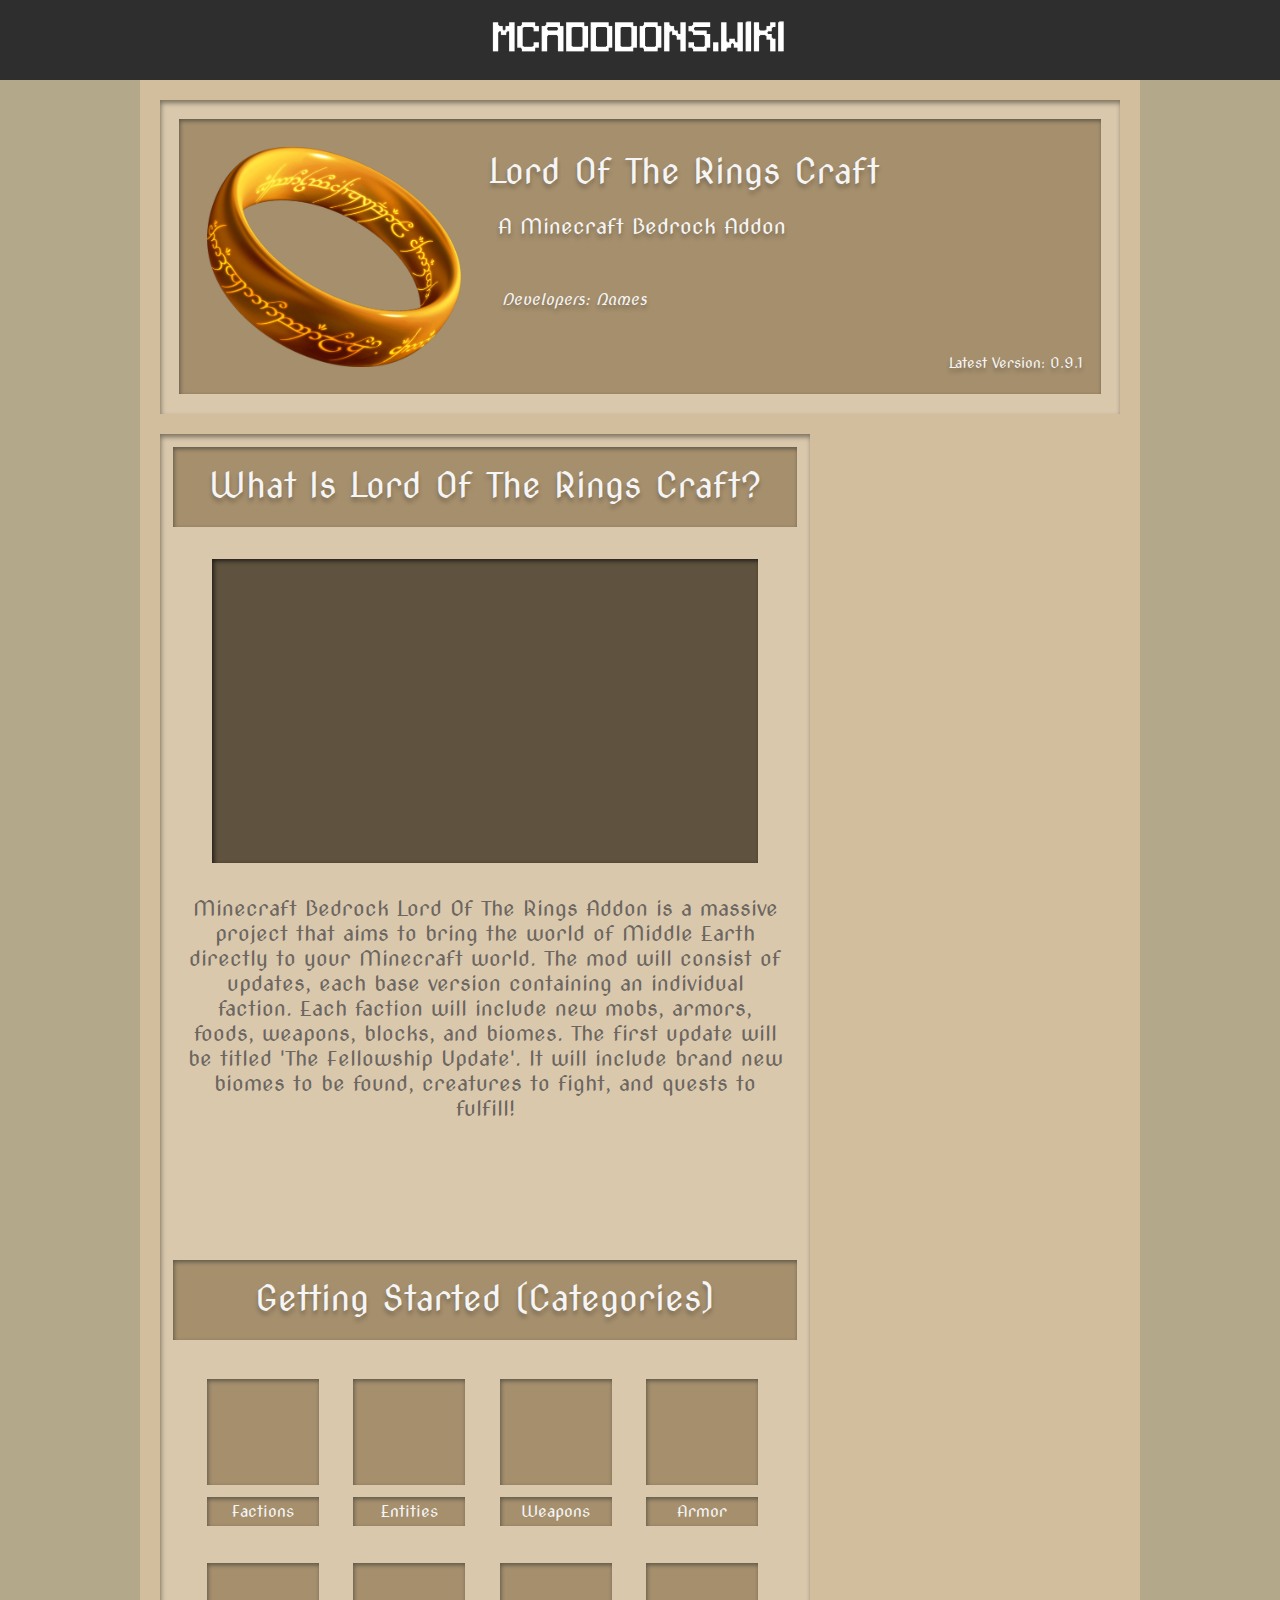
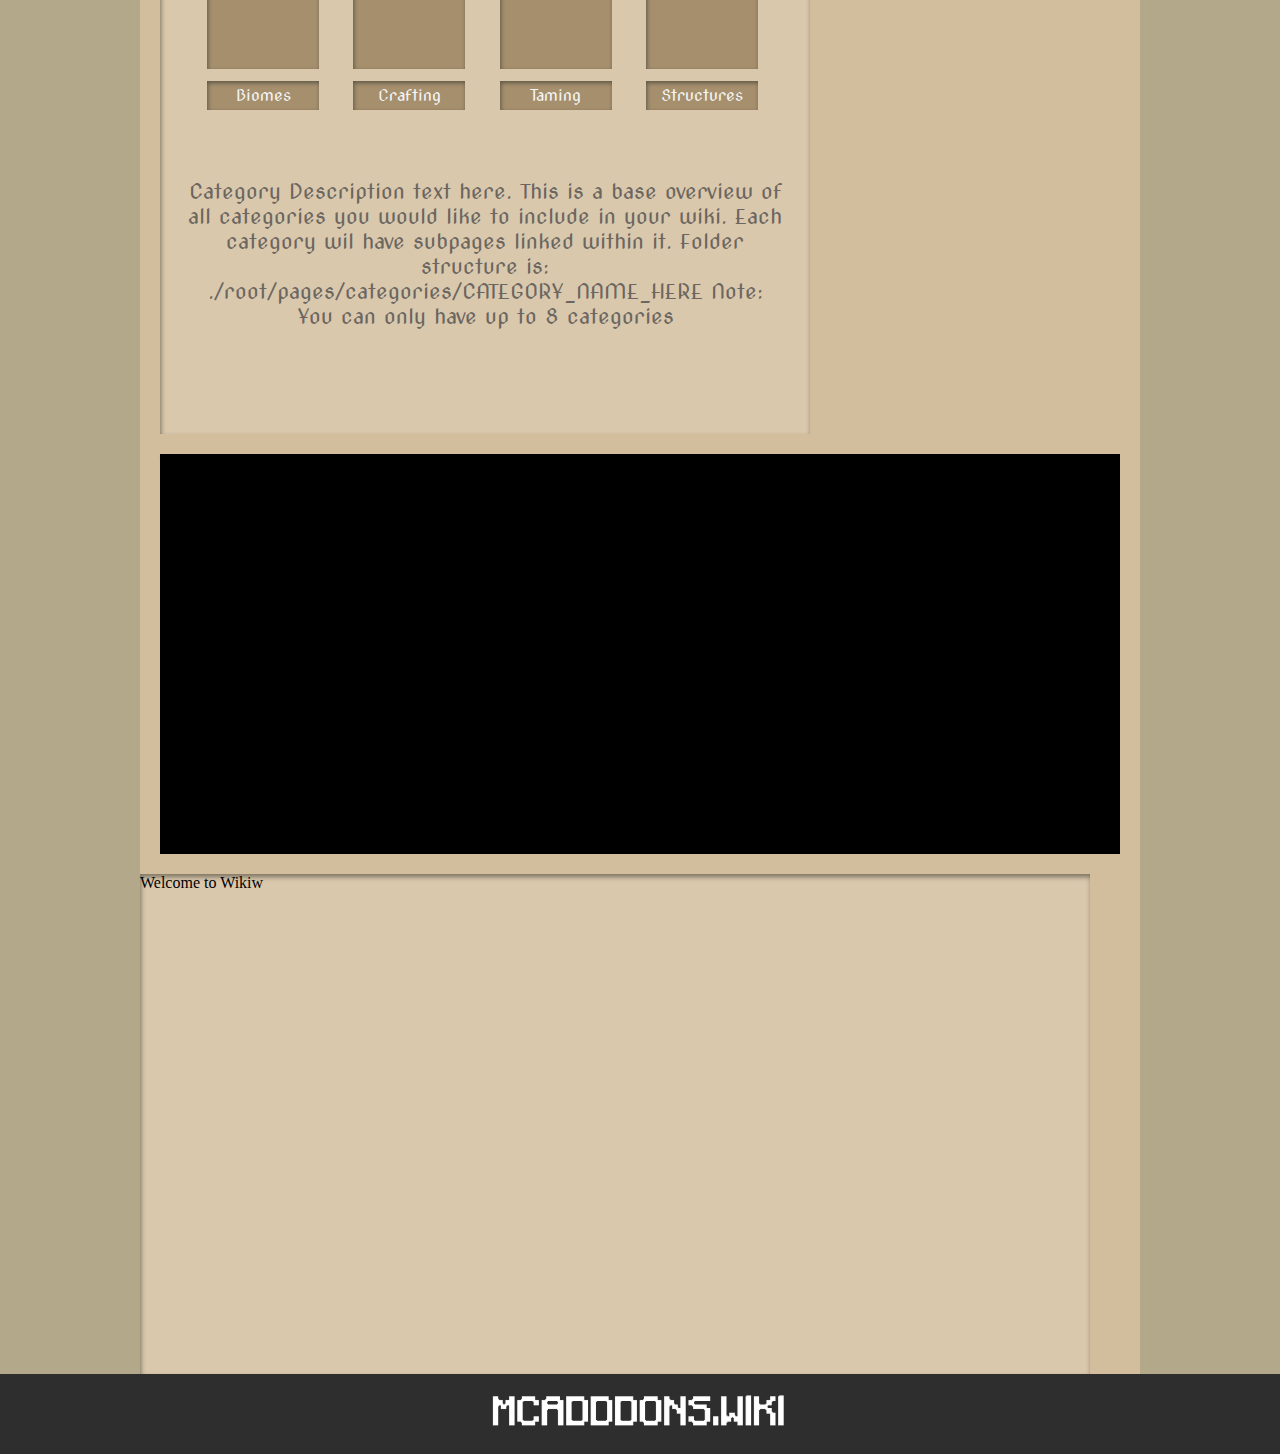
==== index.html @ dcfe3af2 "0.003" ====
<!DOCTYPE html>
<head>
    <link rel="stylesheet" href="styles.css">
    <link href="https://fonts.googleapis.com/css?family=Nova+Cut&display=swap" rel="stylesheet" />
    <link href="https://fonts.googleapis.com/css?family=Nova+Script&display=swap" rel="stylesheet" />
    <link href="https://fonts.googleapis.com/css?family=Nova+Slim&display=swap" rel="stylesheet" />
</head>

<body class="wiki-base-bg">
    <div class="wiki-header">
        <img src="images/logo_web.png" alt="MCADDONS.WIKI" height="80px" style="margin:auto;display:block;" >
    </div>

    <div class="wiki-holder">
        <div class="wiki-body" style="min-width: 1000px;">
            
            <div class="wiki-static-section" style="min-height: 300px;width: 96%;  margin: 2%;">
                <div class="wiki-static-section-titlebox" style="height: 98%; width: 96%; margin: 2%; ">
                    <div style="width: 100%; display: flex;">
                        <div class="mod_logo" style="margin: 3%;">    
                            <img src = "images/v15_168.png"
                            alt = "addon_logo" height = "100%" width = "100%" />                    
                        </div>

                        <div style="display: block;width: 50%;">
                            <div class="mod_title_text" style="width: 100%; margin-top: 7%;text-align: left;"> 
                                Lord Of The Rings Craft                   
                            </div>
                            <div class="mod_body_text" style="width: 100%;margin-left: 2%; margin-top: 5%;text-align: left;text-shadow: 0px 4px 4px rgba(0, 0, 0, 0.25);"> 
                                A Minecraft Bedrock Addon          
                            </div>
                            <div class="mod_developer_text" style="width: 100%; margin-left: 3%;margin-top: 11%;"> 
                                Developers: Names          
                            </div>
                        </div>
                        
                        <div style="display: block;width: 15%;margin-right: 1%;">
                            <div style="height: 80%;">                
                            </div>
                            <div class="mod_version_text" style="width: 100%;margin-top: 11%;"> 
                                Latest Version: 0.9.1                 
                            </div>
                        </div>
                        
                    </div>
                </div>
            </div>
            
            <div style="display:flex; width: 100%;height: auto;">

                <!--ARTICLE SECTION HOLDER-->
                <div class="wiki-static-section" style="min-height: 1600px;width: 65%; margin-left: 2%;margin-bottom: 2%;">
                    <!--FIRST ARTICLE-->
                    <div style="height: 50%;">
                        <!--FIRST ARTICLE TITLE-->
                        <div class="wiki-static-section-titlebox" style="height: 10%;margin: 2%;">   
                            <div class="mod_title_text" style="width: 100%; margin-top: 3%;text-align: center;"> 
                                What Is Lord Of The Rings Craft?              
                            </div>       
                        </div> 
                        <div style="box-shadow: 2px 2px 4px #201e19 inset;width: 84%; height: 38%;margin-top: 5%; margin-left: 8%;text-align: center; background-color:#5f523e"> 
                                <!--VID BOX-->            
                        </div>  
                        <div class="mod_body_text" style="width: 92%; margin-left: 4%;margin-top: 5%;text-align: center;color: #6b665f;align-self: center;"> 
                            Minecraft Bedrock Lord Of The Rings Addon is a massive project that aims to bring the world of Middle Earth directly to your Minecraft world. The mod will consist of updates, each base version containing an individual faction. Each faction will include new mobs, armors, foods, weapons, blocks, and biomes. The first update will be titled 'The Fellowship Update'. It will include brand new biomes to be found, creatures to fight, and quests to fulfill!            
                        </div>        
                    </div>
                    <div style="height: 50%;">
                        <!--FIRST ARTICLE TITLE-->
                        <div class="wiki-static-section-titlebox" style="height: 10%;margin: 2%;">   
                            <div class="mod_title_text" style="width: 100%; margin-top: 3%;text-align: center;"> 
                                Getting Started (Categories)              
                            </div>       
                        </div> 
                        <div class="category_panel"> 
                            <div class="category_box_holder">
                                <div class="category_box">
                                   
                                </div> 
                                <div class="category_box_text">
                                    <div class="mod_body_text" style="text-align: center; padding-top: 5%;font-size: 100%;">                                   
                                        Factions
                                    </div> 
                                </div> 
                            </div>   
                            <div class="category_box_holder">
                                <div class="category_box">
                                
                                </div> 
                                <div class="category_box_text">
                                    <div class="mod_body_text" style="text-align: center; padding-top: 5%;font-size: 100%;">                                   
                                        Entities
                                    </div>
                                </div> 
                            </div> 
                            <div class="category_box_holder">
                                <div class="category_box">
                                
                                </div> 
                                <div class="category_box_text">
                                    <div class="mod_body_text" style="text-align: center; padding-top: 5%;font-size: 100%;">                                   
                                        Weapons
                                    </div>
                                </div> 
                            </div> 
                            <div class="category_box_holder">
                                <div class="category_box">
                                
                                </div> 
                                <div class="category_box_text">
                                    <div class="mod_body_text" style="text-align: center; padding-top: 5%;font-size: 100%;">                                   
                                        Armor
                                    </div>
                                </div> 
                            </div> 
                            <div class="category_box_holder">
                                <div class="category_box">
                                
                                </div> 
                                <div class="category_box_text">
                                    <div class="mod_body_text" style="text-align: center; padding-top: 5%;font-size: 100%;">                                   
                                        Biomes
                                    </div>
                                </div> 
                            </div> 
                            <div class="category_box_holder">
                                <div class="category_box">
                                
                                </div> 
                                <div class="category_box_text">
                                    <div class="mod_body_text" style="text-align: center; padding-top: 5%;font-size: 100%;">                                   
                                        Crafting
                                    </div>
                                </div> 
                            </div> 
                            <div class="category_box_holder">
                                <div class="category_box">
                                
                                </div> 
                                <div class="category_box_text">
                                    <div class="mod_body_text" style="text-align: center; padding-top: 5%;font-size: 100%;">                                   
                                        Taming
                                    </div>
                                </div> 
                            </div> 
                            <div class="category_box_holder">
                                <div class="category_box">
                                
                                </div> 
                                <div class="category_box_text">
                                    <div class="mod_body_text" style="text-align: center; padding-top: 5%;font-size: 100%;">                                   
                                        Structures
                                    </div>
                                </div> 
                            </div>      
                        </div>  
                        <div class="mod_body_text" style="width: 92%; margin-left: 4%;margin-top: 5%;text-align: center;color: #6b665f;align-self: center;"> 
                            Category Description text here. This is a base overview of all categories you would like to include in your wiki. Each category wil have subpages linked within it. Folder structure is: ./root/pages/categories/CATEGORY_NAME_HERE    
                            Note: You can only have up to 8 categories        
                        </div>        
                    </div>
                </div>

                

                <!--<div class="wiki-static-side-section-holder" style="height: 50%;margin-left: 2%;">
                    <div class="wiki-static-section" style="height: 90px; width: 100%; margin-bottom: 10%;">
                        <div class="wiki-static-section-titlebox" style="height: 94%;">        
                            SEARCH            
                        </div>
                    </div>
                    <div class="AD" style="height: 1455px;width: 103%; margin-bottom: 10%;">
                        THIS IS AN AD
                    </div>
                    <div class="wiki-static-section" style="height: 400px; width: 100%; margin-bottom: 10%;">
                        <div class="wiki-static-section-titlebox" style="height: 80px;">   
                            DISCORD             
                        </div>
                    </div>
                    <div class="AD" style="height: 1555px;width: 103%; margin-bottom: 10%;">
                        THIS IS AN AD
                    </div>
                    <div class="wiki-static-section" style="height: 300px; width: 100%;">
                        <div class="wiki-static-section-titlebox" style="height: 80px;">   
                            DONTIONS             
                        </div>
                    </div>
                </div>-->
            </div>
            <div class="AD" style="min-height: 400px;width: 96%;">
                THIS IS AN AD
            </div>
            <div class="wiki-static-section" style="height: 500px;width: 95%;">
                Welcome to  Wikiw
            </div>
        </div>
    </div>

    <div class="wiki-footer">
        <img src="images/logo_web.png" alt="MCADDONS.WIKI" height="80px" style="margin:auto;display:block;" >
    </div>
    
</body>
---- styles.css ----
:root {
    --header_color: #2F2E2E;
    --wiki-bg_color: #B4A88A;
    --wiki-body_color: #D2BD9D;
    --wiki-inner_color_dark: #A58F6D;
    --wiki-inner_color_light: #dac8ad;
    --pane-padding: 5px 42px;


    --wiki-text_color_light: rgba(245,245,245,1);
  }

  body {
    display: block;
    margin: 0;
}

.wiki-base-bg {
    background-color: var(--wiki-bg_color);
    display:block;
}



.wiki-header {
  background-color: var(--header_color);
  height: 80px;
  min-width: 100%;
  padding: 0px;
  margin: 0px;
}

.wiki-footer {
  background-color: var(--header_color);
  height: 80px;
  min-width: 100%;
  padding: 0px;
  margin: 0px;
}



.wiki-body {
  background-color: var(--wiki-body_color);
  height: auto;

  width: 50%;
  min-width: 1000px;

  margin: auto;
  margin-top: 0%;

  
  display: flex;
  flex-flow: column wrap; 
  align-items: flex-start;
}


/*OUTER LIGHT BOX*/
.wiki-static-section {
  background-color: var(--wiki-inner_color_light);
  box-shadow: 1px 3px 5px #7a7260 inset;
}

/*INNER TITLE BOX*/
.wiki-static-section-titlebox {
  background-color: var(--wiki-inner_color_dark);
  box-shadow: 1px 2px 4px #5e5748 inset;

  display: flex;
  flex-flow: column wrap; 
  align-items: flex-start;
}






/*STATIC MOD HEADER PANEL*/
.mod_logo {
  min-width: 220px;
  height: 220px;
  background-repeat: no-repeat;
  background-position: center center;
  background-size: cover;
  opacity: 1;
  overflow: hidden;
}
.mod_title_text {
  color: var(--wiki-text_color_light);
  text-shadow: 0px 4px 4px rgba(0, 0, 0, 0.25);
  font-family: Nova Cut;
  font-weight: Book;
  font-size: 210%;
  opacity: 1;
}
.mod_body_text {
  color: var(--wiki-text_color_light);
  font-family: Nova Cut;
  font-weight: Book;
  font-size: 130%;
  opacity: 1;
}
.mod_developer_text {
  width: 60%;
  height: 10%;
  color: var(--wiki-text_color_light);
  text-shadow: 0px 4px 4px rgba(0, 0, 0, 0.25);
  font-family: Nova Script;
  font-weight: Book;
  font-size: 16px;
  opacity: 1;
  text-align: left;
  float: left;
  display: flex;
}
.mod_version_text {
  width: 60%;
  height: 10%;
  color: var(--wiki-text_color_light);
  text-shadow: 0px 4px 4px rgba(0, 0, 0, 0.25);
  font-family: Nova Cut;
  font-weight: Book;
  font-size: 14px;
  opacity: 1;
  text-align: left;
  float: left;
  display: flex;
}



/*CATEGORY PANEL*/
.category_panel {
  display: grid;

  grid-template-columns: auto auto auto auto;

  margin-top: 6%;
  margin-left: 5%;
  width: 90%;
  height: 46%;

}

.category_box_holder {
  min-width: 112px;
  max-width: 112px;
  height: 80%;

  margin-left: 10%;


  

}
.category_box {
  width: 100%;
  height: 72.5%;

  background-color:var(--wiki-inner_color_dark);
  box-shadow: 1px 2px 4px #5e5748 inset;
}
.category_box_text {
  width: 100%;
  height: 20%;

  background-color:var(--wiki-inner_color_dark);
  box-shadow: 1px 2px 4px #5e5748 inset;
  
  margin-top: 10%;
}
















.wiki-static-side-section-holder {
  height: auto;
  width: 27%;

  margin-right: 2%;

  display: flex;
  flex-flow: column wrap; 
  align-items: flex-start;
}




.AD {
  background-color: black;
  margin-bottom: 2%;
  margin-left: 2%;
  margin-right: 2%;
}
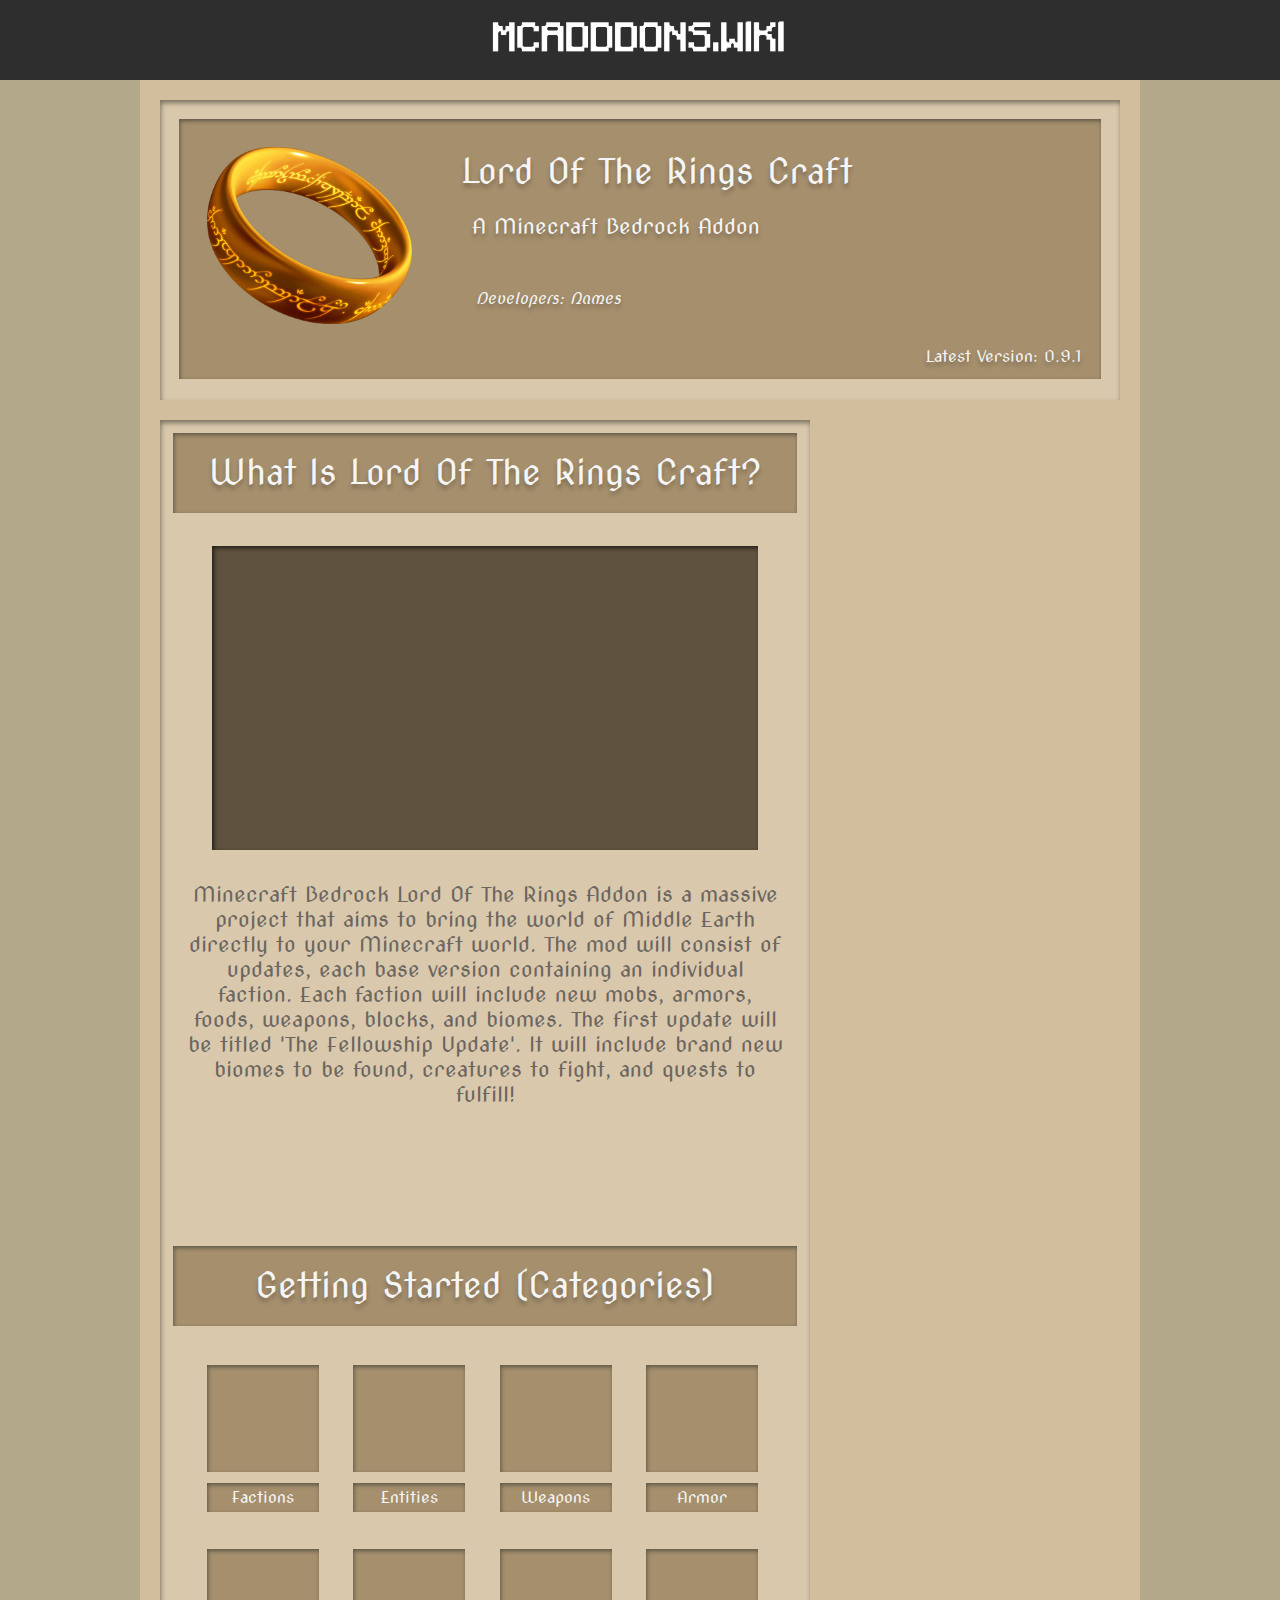
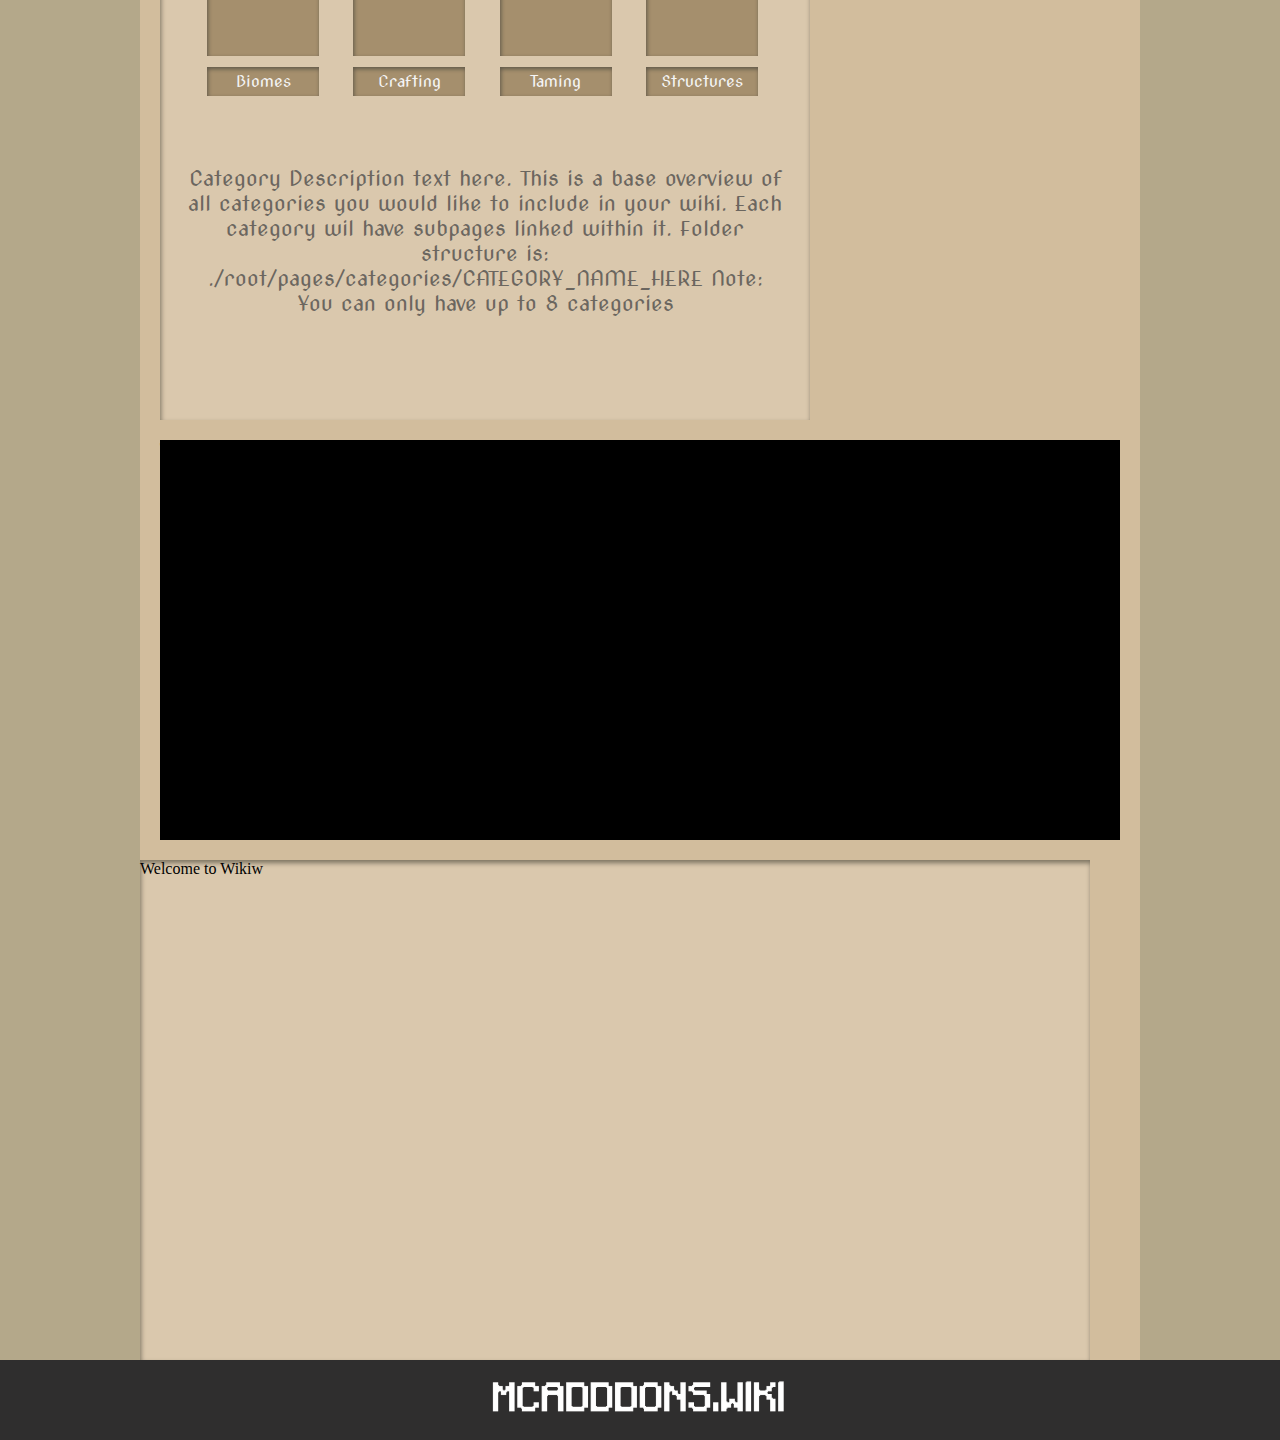
==== commit 9cb3ac72: "0.004" ====
--- a/index.html
+++ b/index.html
@@ -12,14 +12,13 @@
     </div>
 
     <div class="wiki-holder">
-        <div class="wiki-body" style="min-width: 1000px;">
-            
+        <div class="wiki-body" style="min-width: 1000px;">           
             <div class="wiki-static-section" style="min-height: 300px;width: 96%;  margin: 2%;">
-                <div class="wiki-static-section-titlebox" style="height: 98%; width: 96%; margin: 2%; ">
-                    <div style="width: 100%; display: flex;">
+                <div class="wiki-static-section-titlebox" style="min-height: 260px;height: 98%; width: 96%; margin: 2%; ">
+                    <div style="width: 100%; display: flex; min-height: 260px;height: 100%;">
                         <div class="mod_logo" style="margin: 3%;">    
                             <img src = "images/v15_168.png"
-                            alt = "addon_logo" height = "100%" width = "100%" />                    
+                            alt = "addon_logo" width = "90%" />                    
                         </div>
 
                         <div style="display: block;width: 50%;">
@@ -34,10 +33,10 @@
                             </div>
                         </div>
                         
-                        <div style="display: block;width: 15%;margin-right: 1%;">
+                        <div style="display: block;width: 20%;">
                             <div style="height: 80%;">                
                             </div>
-                            <div class="mod_version_text" style="width: 100%;margin-top: 11%;"> 
+                            <div class="mod_version_text" style="min-width: 100px;width: 100%;margin-top: 11%;margin-left: 4%;font-size: 100%;"> 
                                 Latest Version: 0.9.1                 
                             </div>
                         </div>
--- a/styles.css
+++ b/styles.css
@@ -80,8 +80,7 @@
 
 /*STATIC MOD HEADER PANEL*/
 .mod_logo {
-  min-width: 220px;
-  height: 220px;
+  width: 25%;
   background-repeat: no-repeat;
   background-position: center center;
   background-size: cover;
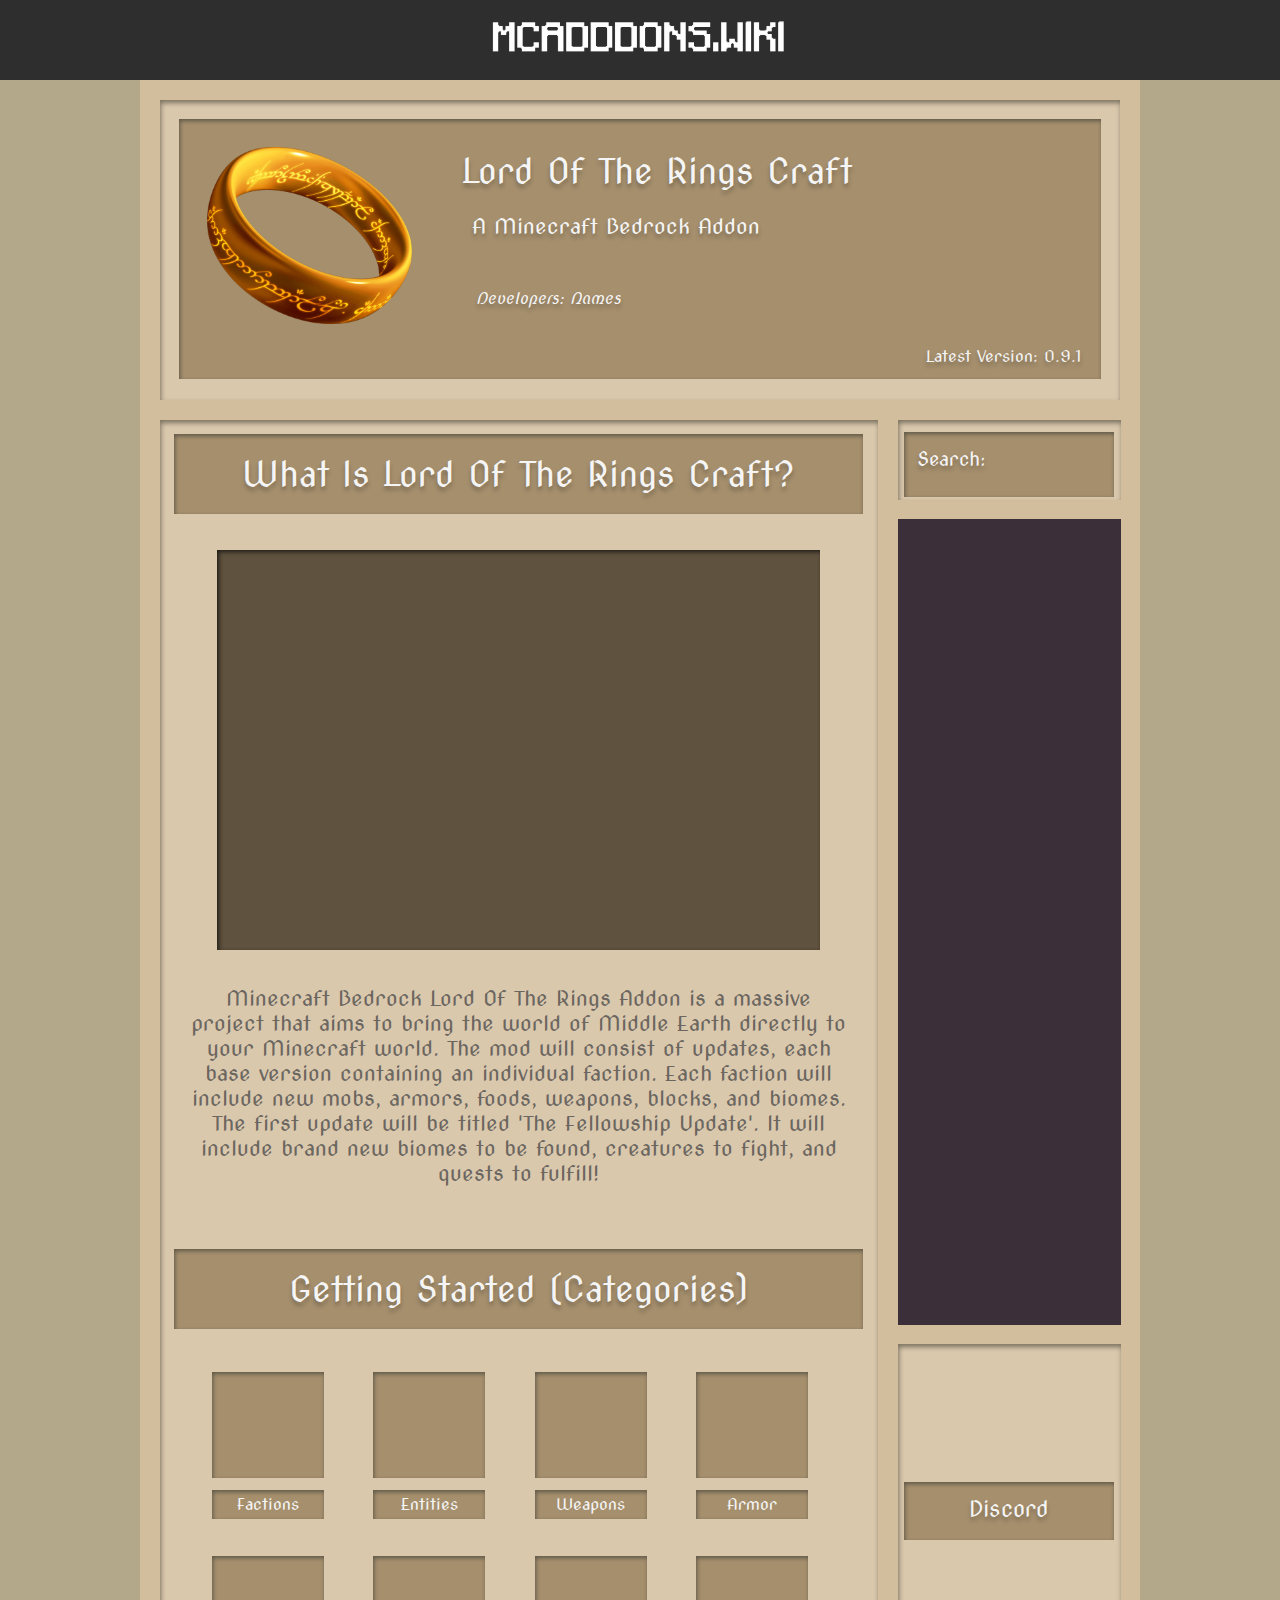
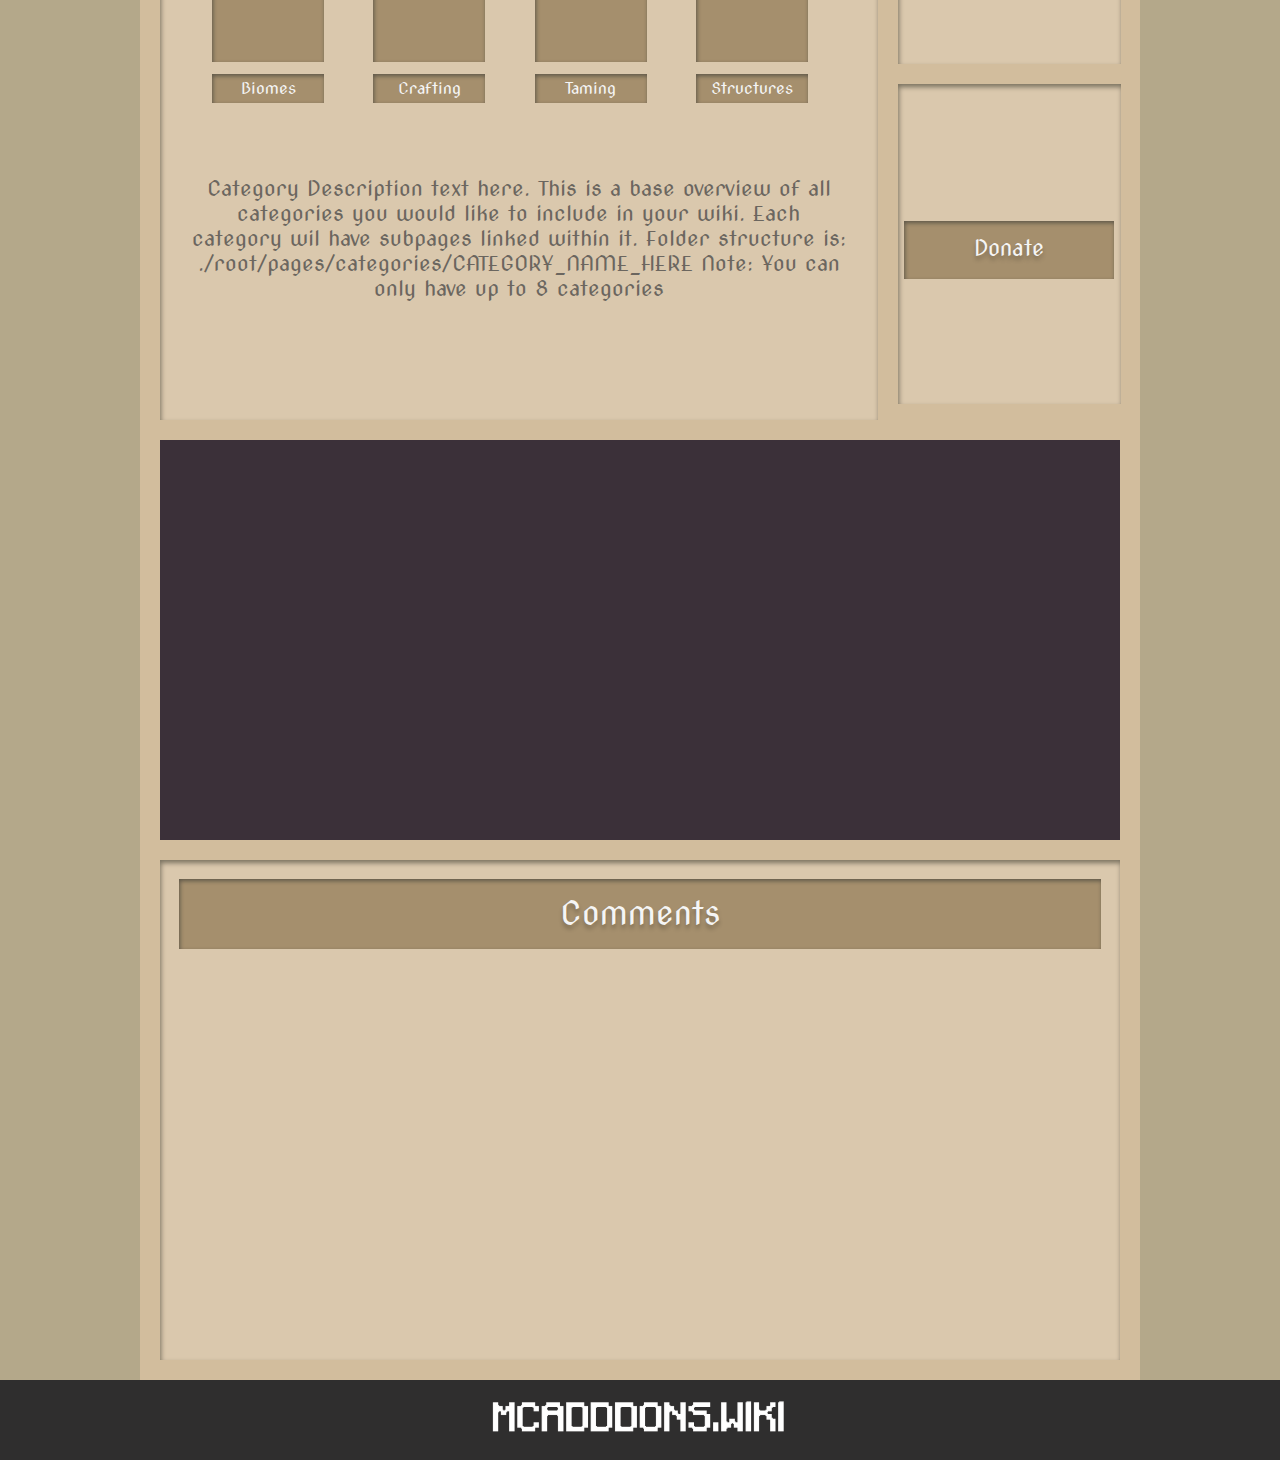
==== commit ddb9e4bd: "0.005" ====
--- a/index.html
+++ b/index.html
@@ -17,7 +17,7 @@
                 <div class="wiki-static-section-titlebox" style="min-height: 260px;height: 98%; width: 96%; margin: 2%; ">
                     <div style="width: 100%; display: flex; min-height: 260px;height: 100%;">
                         <div class="mod_logo" style="margin: 3%;">    
-                            <img src = "images/v15_168.png"
+                            <img src = "images/logo_addon.png"
                             alt = "addon_logo" width = "90%" />                    
                         </div>
 
@@ -46,18 +46,18 @@
             </div>
             
             <div style="display:flex; width: 100%;height: auto;">
-
                 <!--ARTICLE SECTION HOLDER-->
-                <div class="wiki-static-section" style="min-height: 1600px;width: 65%; margin-left: 2%;margin-bottom: 2%;">
+                <div class="wiki-static-section" style="min-height: 1600px;width: 74%; margin-left: 2%;margin-bottom: 2%;">
                     <!--FIRST ARTICLE-->
                     <div style="height: 50%;">
                         <!--FIRST ARTICLE TITLE-->
-                        <div class="wiki-static-section-titlebox" style="height: 10%;margin: 2%;">   
-                            <div class="mod_title_text" style="width: 100%; margin-top: 3%;text-align: center;"> 
+                        <div class="wiki-static-section-titlebox" style="height: 10%;margin: 2%;">  
+                            <div style="height: 25%;"></div> 
+                            <div class="mod_title_text" style="width: 100%;height: 100%; text-align: center;"> 
                                 What Is Lord Of The Rings Craft?              
                             </div>       
                         </div> 
-                        <div style="box-shadow: 2px 2px 4px #201e19 inset;width: 84%; height: 38%;margin-top: 5%; margin-left: 8%;text-align: center; background-color:#5f523e"> 
+                        <div style="box-shadow: 2px 2px 4px #201e19 inset;width: 84%; height: 38%;max-width: 1200px;max-height: 800px;min-width: 600px;min-height: 400px;margin: 0 auto;margin-top: 5%;text-align: center; background-color:#5f523e; "> 
                                 <!--VID BOX-->            
                         </div>  
                         <div class="mod_body_text" style="width: 92%; margin-left: 4%;margin-top: 5%;text-align: center;color: #6b665f;align-self: center;"> 
@@ -67,7 +67,8 @@
                     <div style="height: 50%;">
                         <!--FIRST ARTICLE TITLE-->
                         <div class="wiki-static-section-titlebox" style="height: 10%;margin: 2%;">   
-                            <div class="mod_title_text" style="width: 100%; margin-top: 3%;text-align: center;"> 
+                            <div style="height: 25%;"></div> 
+                            <div class="mod_title_text" style="width: 100%; height: 100%;text-align: center;"> 
                                 Getting Started (Categories)              
                             </div>       
                         </div> 
@@ -159,38 +160,52 @@
                         </div>        
                     </div>
                 </div>
-
-                
-
-                <!--<div class="wiki-static-side-section-holder" style="height: 50%;margin-left: 2%;">
-                    <div class="wiki-static-section" style="height: 90px; width: 100%; margin-bottom: 10%;">
-                        <div class="wiki-static-section-titlebox" style="height: 94%;">        
-                            SEARCH            
-                        </div>
-                    </div>
-                    <div class="AD" style="height: 1455px;width: 103%; margin-bottom: 10%;">
-                        THIS IS AN AD
-                    </div>
-                    <div class="wiki-static-section" style="height: 400px; width: 100%; margin-bottom: 10%;">
-                        <div class="wiki-static-section-titlebox" style="height: 80px;">   
-                            DISCORD             
-                        </div>
-                    </div>
-                    <div class="AD" style="height: 1555px;width: 103%; margin-bottom: 10%;">
-                        THIS IS AN AD
-                    </div>
-                    <div class="wiki-static-section" style="height: 300px; width: 100%;">
-                        <div class="wiki-static-section-titlebox" style="height: 80px;">   
-                            DONTIONS             
-                        </div>
-                    </div>
-                </div>-->
-            </div>
-            <div class="AD" style="min-height: 400px;width: 96%;">
-                THIS IS AN AD
-            </div>
-            <div class="wiki-static-section" style="height: 500px;width: 95%;">
-                Welcome to  Wikiw
+                <!--SIDE SECTION HOLDER-->
+                <div style="min-height: 1600px;width: 25%; margin-left: 2%; margin-bottom: 2%;">
+                    <!--SEARCH-->
+                    <div class="wiki-static-section" style="height: 5%;width: 92%;align-content: center;">
+                        <div style="height: 11%;"></div>
+                        <div class="wiki-static-section-titlebox" style="width: 94%; height: 82%;margin-left: 3%;">  
+                            <div class="mod_title_text" style="width: 100%; height: 100%;text-align: left;font-size: 120%;padding-top: 8%;padding-left: 6%;"> 
+                                Search:              
+                            </div>    
+                        </div> 
+                    </div>    
+                    <!--AD 1-->
+                    <div class="AD" style="height: 50.35%;width: 92%;margin-top: 8%;">
+
+                    </div>  
+                    <!--DISCORD-->
+                    <div class="wiki-static-section" style="height: 20%;width: 92%;align-content: center;margin-top: 8%;">
+                        <div style="height: 4%;"></div>
+                        <div class="wiki-static-section-titlebox" style="width: 94%; height: 18%;margin-left: 3%;">  
+                            <div class="mod_title_text" style="width: 100%; height: 100%;text-align: center;font-size: 140%;padding-top: 6%;"> 
+                                Discord            
+                            </div>    
+                        </div> 
+                    </div> 
+                    <!--DONATE-->
+                    <div class="wiki-static-section" style="height: 20%;width: 92%;align-content: center;margin-top: 8%;">
+                        <div style="height: 4%;"></div>
+                        <div class="wiki-static-section-titlebox" style="width: 94%; height: 18%;margin-left: 3%;">  
+                            <div class="mod_title_text" style="width: 100%; height: 100%;text-align: center;font-size: 140%;padding-top: 6%;"> 
+                                Donate       
+                            </div>    
+                        </div> 
+                    </div>   
+                </div>              
+            </div>
+            <!--AD 2-->
+            <div class="AD" style="min-height: 400px;width: 96%; margin-left: 2%; margin-bottom: 2%;">
+
+            </div>
+            <div class="wiki-static-section" style="height: 500px;width: 96%; margin-left: 2%;margin-bottom: 2%;">
+                <div class="wiki-static-section-titlebox" style="height: 14%;margin: 2%;">   
+                    <div style="height: 20%;"></div>
+                    <div class="mod_title_text" style="width: 100%; height: 100%;text-align: center;font-size: 200%;"> 
+                        Comments              
+                    </div>       
+                </div> 
             </div>
         </div>
     </div>
--- a/styles.css
+++ b/styles.css
@@ -67,10 +67,6 @@
 .wiki-static-section-titlebox {
   background-color: var(--wiki-inner_color_dark);
   box-shadow: 1px 2px 4px #5e5748 inset;
-
-  display: flex;
-  flex-flow: column wrap; 
-  align-items: flex-start;
 }
 
 
@@ -202,8 +198,5 @@
 
 
 .AD {
-  background-color: black;
-  margin-bottom: 2%;
-  margin-left: 2%;
-  margin-right: 2%;
-}
+  background-color: rgb(59, 48, 57);
+}
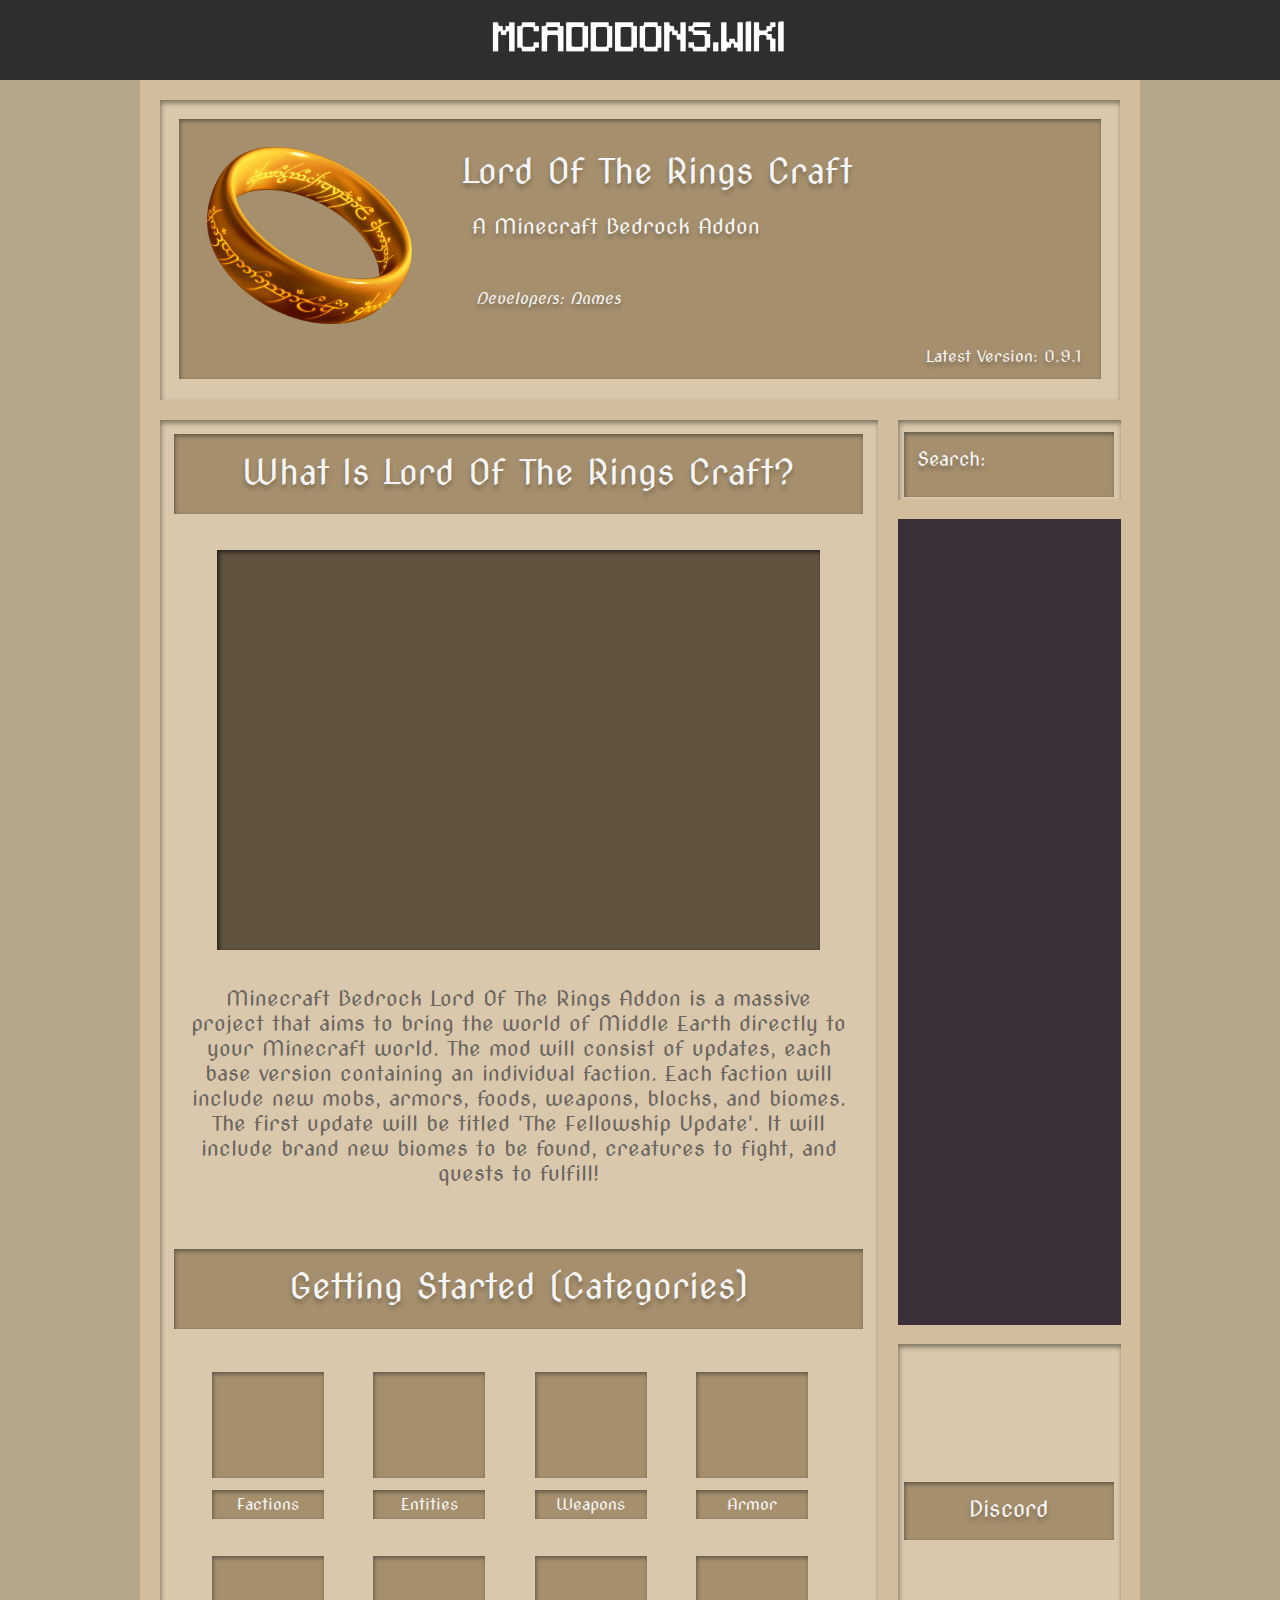
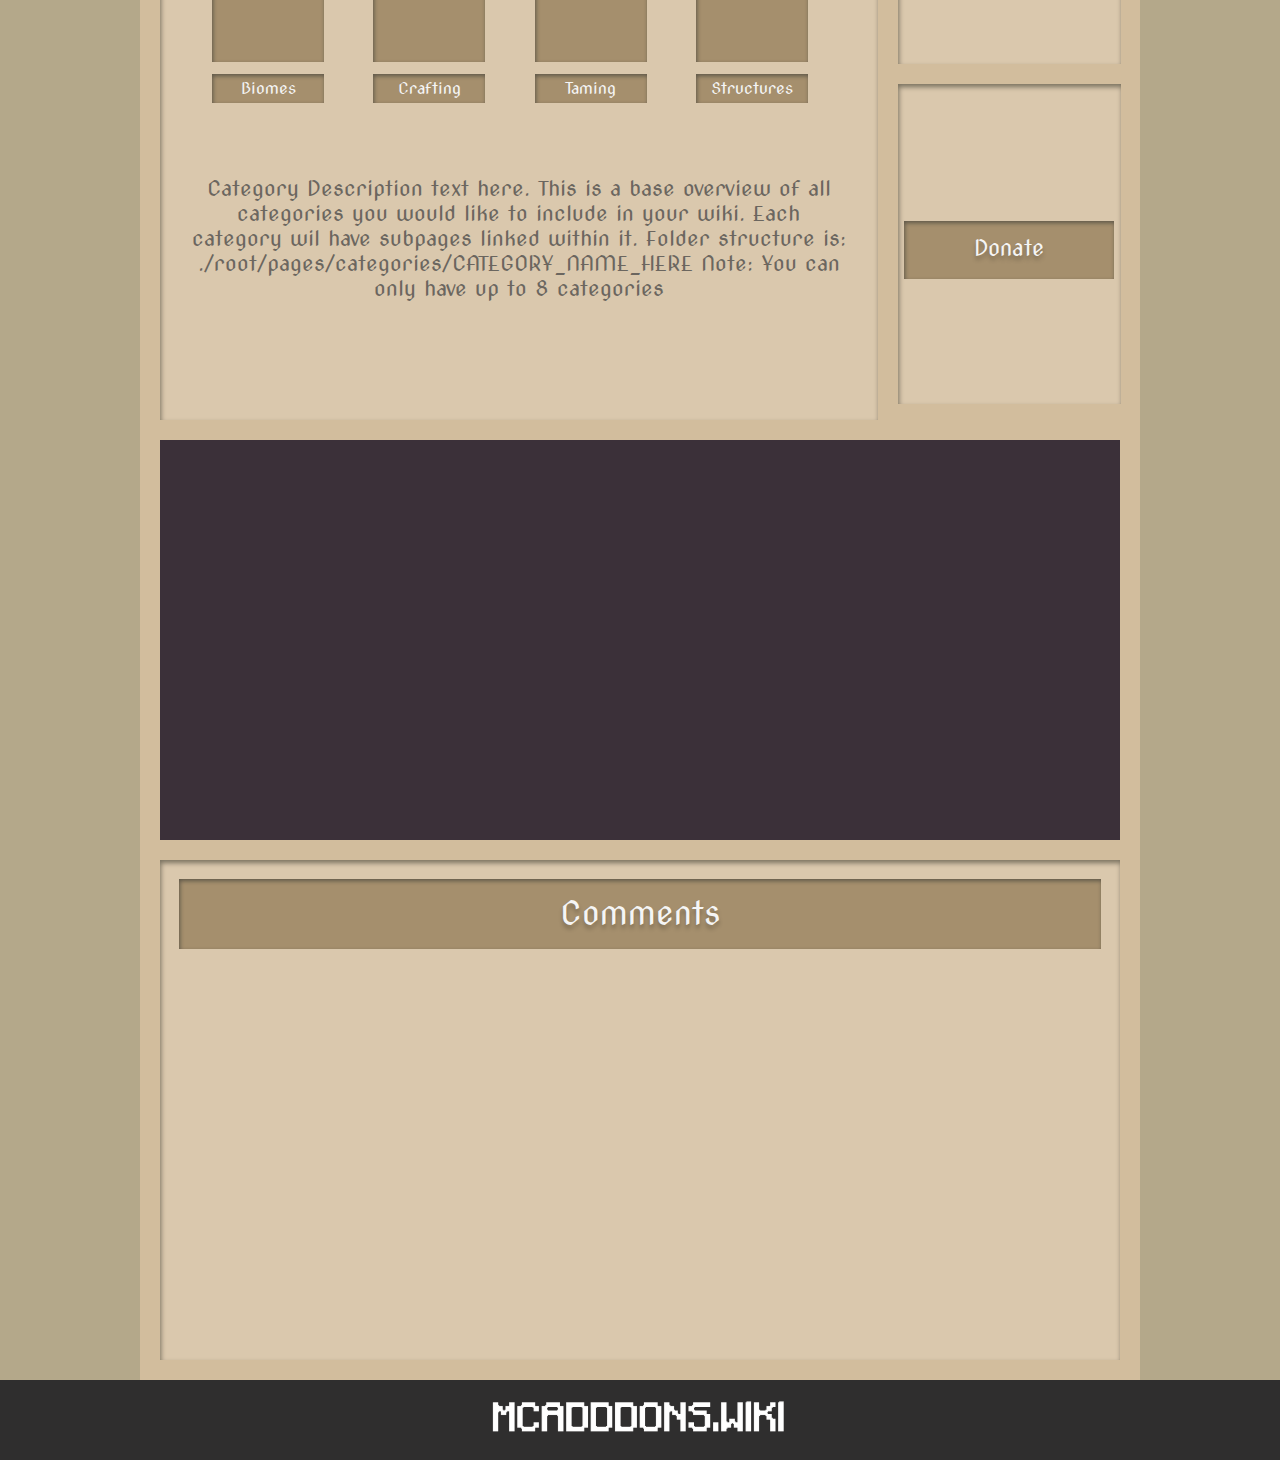
==== commit 4d1b438e: "0.006" ====
--- a/index.html
+++ b/index.html
@@ -52,8 +52,7 @@
                     <div style="height: 50%;">
                         <!--FIRST ARTICLE TITLE-->
                         <div class="wiki-static-section-titlebox" style="height: 10%;margin: 2%;">  
-                            <div style="height: 25%;"></div> 
-                            <div class="mod_title_text" style="width: 100%;height: 100%; text-align: center;"> 
+                            <div class="mod_title_text" style="width: 100%;height: 100%; text-align: center; padding-top: 2.5%;"> 
                                 What Is Lord Of The Rings Craft?              
                             </div>       
                         </div> 
@@ -67,8 +66,7 @@
                     <div style="height: 50%;">
                         <!--FIRST ARTICLE TITLE-->
                         <div class="wiki-static-section-titlebox" style="height: 10%;margin: 2%;">   
-                            <div style="height: 25%;"></div> 
-                            <div class="mod_title_text" style="width: 100%; height: 100%;text-align: center;"> 
+                            <div class="mod_title_text" style="width: 100%; height: 100%;text-align: center; padding-top: 2.5%;"> 
                                 Getting Started (Categories)              
                             </div>       
                         </div> 
@@ -201,8 +199,7 @@
             </div>
             <div class="wiki-static-section" style="height: 500px;width: 96%; margin-left: 2%;margin-bottom: 2%;">
                 <div class="wiki-static-section-titlebox" style="height: 14%;margin: 2%;">   
-                    <div style="height: 20%;"></div>
-                    <div class="mod_title_text" style="width: 100%; height: 100%;text-align: center;font-size: 200%;"> 
+                    <div class="mod_title_text" style="width: 100%; height: 100%; padding-top: 1.5%;text-align: center;font-size: 200%;"> 
                         Comments              
                     </div>       
                 </div> 
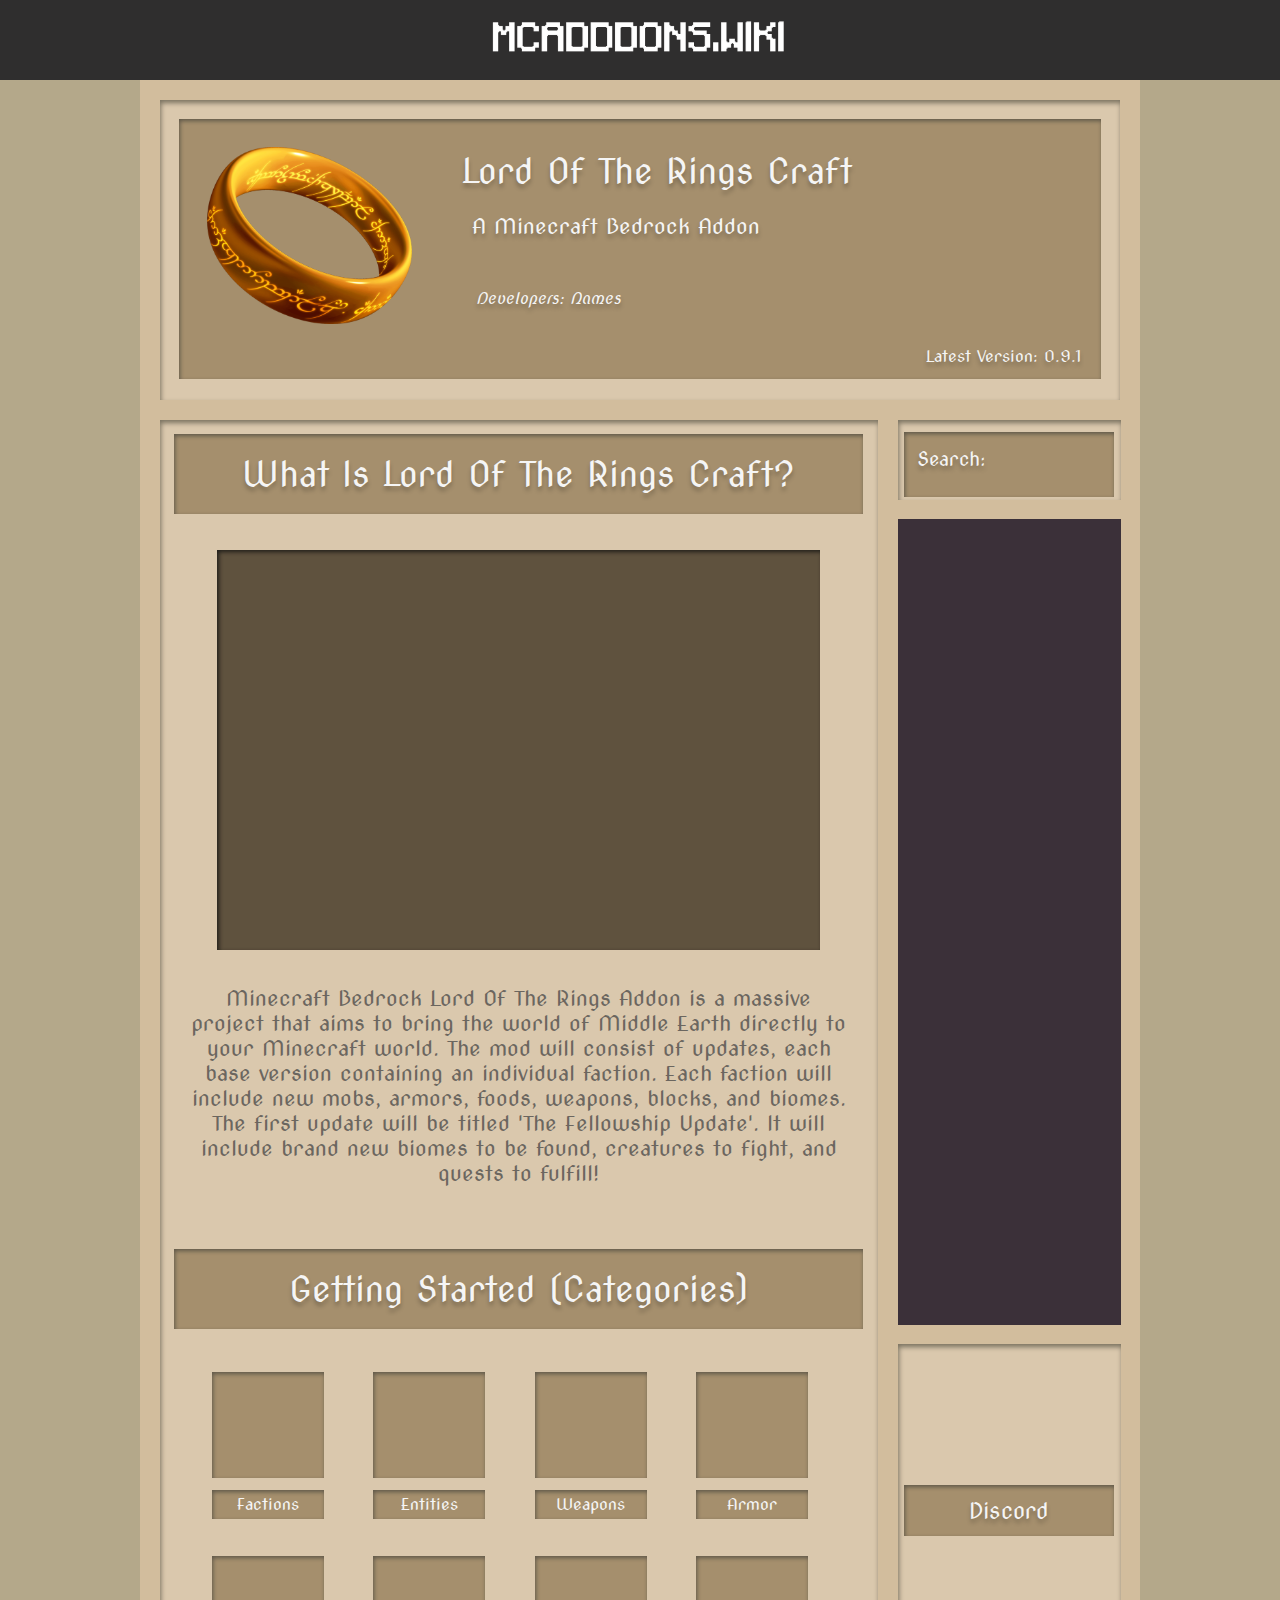
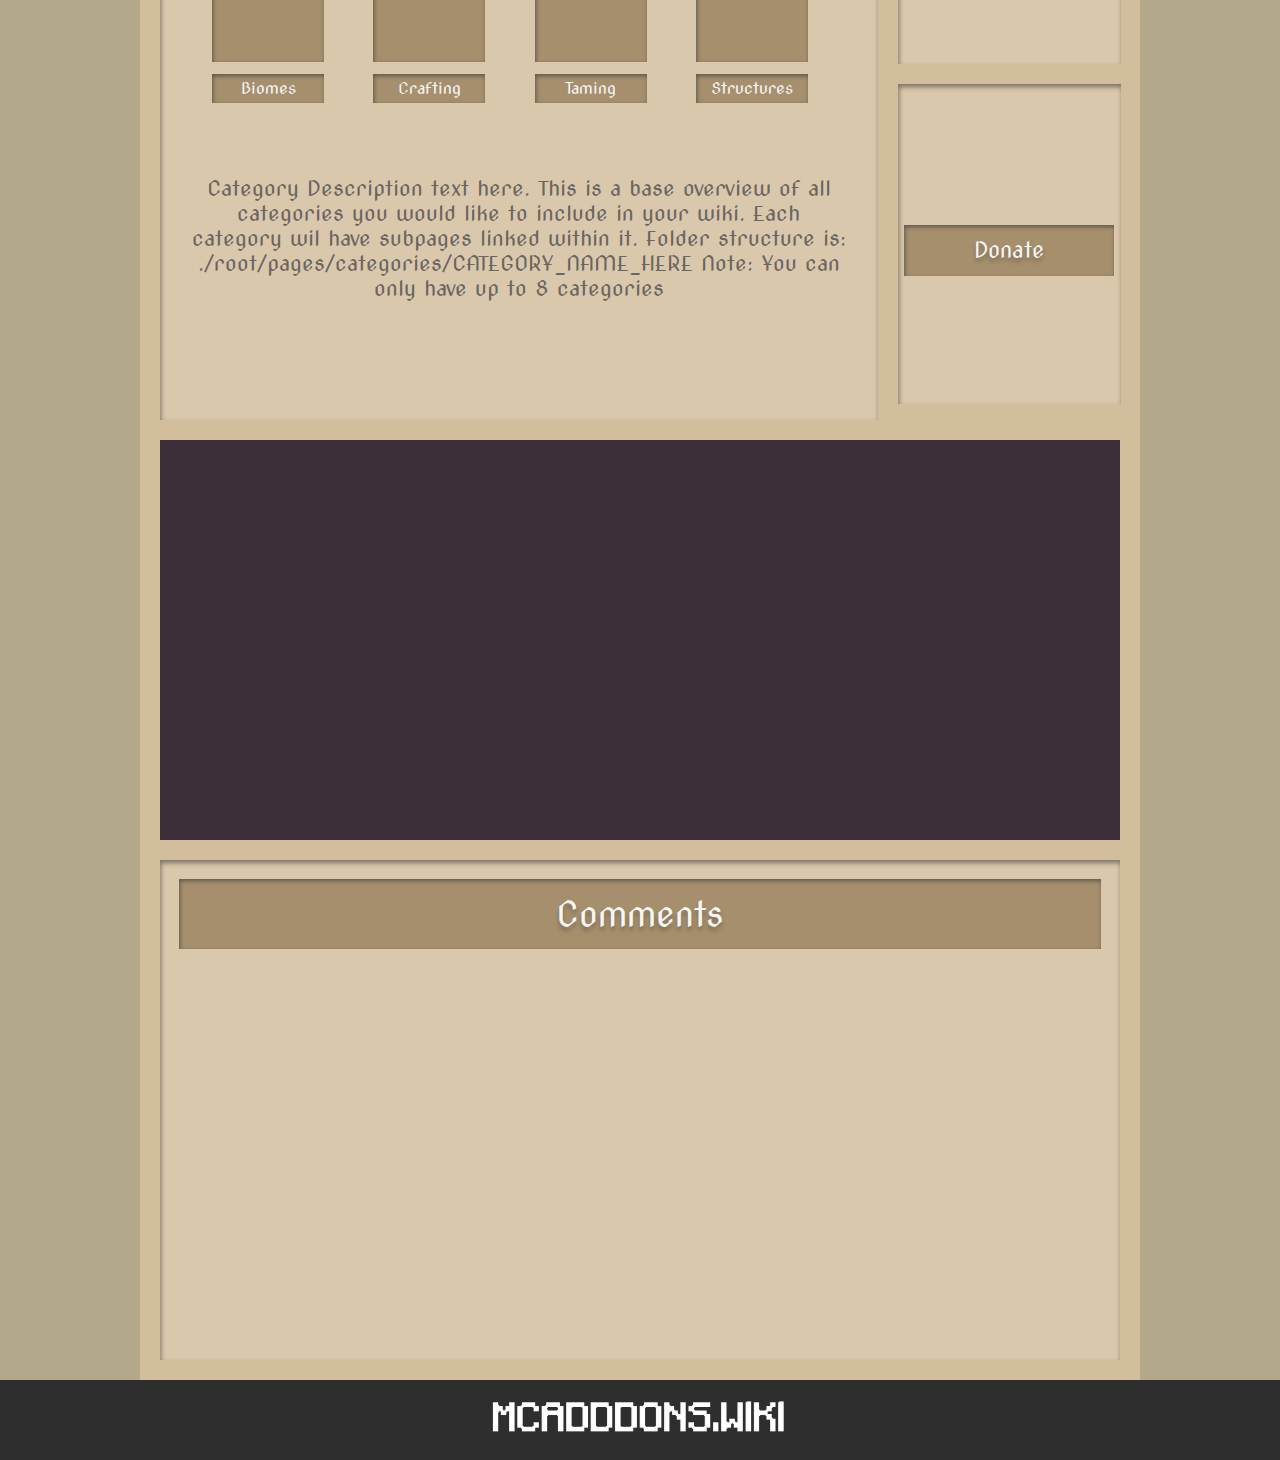
==== commit d0029e3b: "0.007" ====
--- a/index.html
+++ b/index.html
@@ -45,28 +45,28 @@
                 </div>
             </div>
             
-            <div style="display:flex; width: 100%;height: auto;">
+            <div style="display:flex; width: 100%;min-height: 1600px; height: 1600px;margin-bottom: 2%;">
                 <!--ARTICLE SECTION HOLDER-->
-                <div class="wiki-static-section" style="min-height: 1600px;width: 74%; margin-left: 2%;margin-bottom: 2%;">
+                <div class="wiki-static-section" style="height: 100%; width: 74%; margin-left: 2%;">
                     <!--FIRST ARTICLE-->
                     <div style="height: 50%;">
                         <!--FIRST ARTICLE TITLE-->
-                        <div class="wiki-static-section-titlebox" style="height: 10%;margin: 2%;">  
-                            <div class="mod_title_text" style="width: 100%;height: 100%; text-align: center; padding-top: 2.5%;"> 
+                        <div class="wiki-static-section-titlebox" style="display: flex;align-items: center;min-height: 75px;height: 10%;width: 96%;margin: 2%;"> 
+                            <div class="mod_title_text" style="margin: 0 auto;"> 
                                 What Is Lord Of The Rings Craft?              
                             </div>       
                         </div> 
                         <div style="box-shadow: 2px 2px 4px #201e19 inset;width: 84%; height: 38%;max-width: 1200px;max-height: 800px;min-width: 600px;min-height: 400px;margin: 0 auto;margin-top: 5%;text-align: center; background-color:#5f523e; "> 
                                 <!--VID BOX-->            
                         </div>  
-                        <div class="mod_body_text" style="width: 92%; margin-left: 4%;margin-top: 5%;text-align: center;color: #6b665f;align-self: center;"> 
+                        <div class="mod_body_text" style="width: 92%; margin-left: 4%;margin-top: 5%;text-align: center;color: #6b665f;align-self: center; margin-bottom: 2%;"> 
                             Minecraft Bedrock Lord Of The Rings Addon is a massive project that aims to bring the world of Middle Earth directly to your Minecraft world. The mod will consist of updates, each base version containing an individual faction. Each faction will include new mobs, armors, foods, weapons, blocks, and biomes. The first update will be titled 'The Fellowship Update'. It will include brand new biomes to be found, creatures to fight, and quests to fulfill!            
                         </div>        
                     </div>
                     <div style="height: 50%;">
-                        <!--FIRST ARTICLE TITLE-->
-                        <div class="wiki-static-section-titlebox" style="height: 10%;margin: 2%;">   
-                            <div class="mod_title_text" style="width: 100%; height: 100%;text-align: center; padding-top: 2.5%;"> 
+                        <!--SECOND ARTICLE TITLE-->
+                        <div class="wiki-static-section-titlebox" style="display: flex;align-items: center;min-height: 75px;height: 10%;margin: 2%;">   
+                            <div class="mod_title_text" style="margin: 0 auto;"> 
                                 Getting Started (Categories)              
                             </div>       
                         </div> 
@@ -159,7 +159,7 @@
                     </div>
                 </div>
                 <!--SIDE SECTION HOLDER-->
-                <div style="min-height: 1600px;width: 25%; margin-left: 2%; margin-bottom: 2%;">
+                <div style="height: 100%;width: 25%; margin-left: 2%; margin-bottom: 2%;">
                     <!--SEARCH-->
                     <div class="wiki-static-section" style="height: 5%;width: 92%;align-content: center;">
                         <div style="height: 11%;"></div>
@@ -176,8 +176,8 @@
                     <!--DISCORD-->
                     <div class="wiki-static-section" style="height: 20%;width: 92%;align-content: center;margin-top: 8%;">
                         <div style="height: 4%;"></div>
-                        <div class="wiki-static-section-titlebox" style="width: 94%; height: 18%;margin-left: 3%;">  
-                            <div class="mod_title_text" style="width: 100%; height: 100%;text-align: center;font-size: 140%;padding-top: 6%;"> 
+                        <div class="wiki-static-section-titlebox" style="display: flex;align-items: center;width: 94%; height: 16%;margin-left: 3%;">  
+                            <div class="mod_title_text" style="margin: 0 auto;font-size: 140%;">
                                 Discord            
                             </div>    
                         </div> 
@@ -185,8 +185,8 @@
                     <!--DONATE-->
                     <div class="wiki-static-section" style="height: 20%;width: 92%;align-content: center;margin-top: 8%;">
                         <div style="height: 4%;"></div>
-                        <div class="wiki-static-section-titlebox" style="width: 94%; height: 18%;margin-left: 3%;">  
-                            <div class="mod_title_text" style="width: 100%; height: 100%;text-align: center;font-size: 140%;padding-top: 6%;"> 
+                        <div class="wiki-static-section-titlebox" style="display: flex;align-items: center;width: 94%; height: 16%;margin-left: 3%;">  
+                            <div class="mod_title_text" style="margin: 0 auto;font-size: 140%;">
                                 Donate       
                             </div>    
                         </div> 
@@ -198,8 +198,8 @@
 
             </div>
             <div class="wiki-static-section" style="height: 500px;width: 96%; margin-left: 2%;margin-bottom: 2%;">
-                <div class="wiki-static-section-titlebox" style="height: 14%;margin: 2%;">   
-                    <div class="mod_title_text" style="width: 100%; height: 100%; padding-top: 1.5%;text-align: center;font-size: 200%;"> 
+                <div class="wiki-static-section-titlebox" style="display: flex;align-items: center;height: 14%;margin: 2%;">   
+                    <div class="mod_title_text" style="margin: 0 auto;"> 
                         Comments              
                     </div>       
                 </div> 
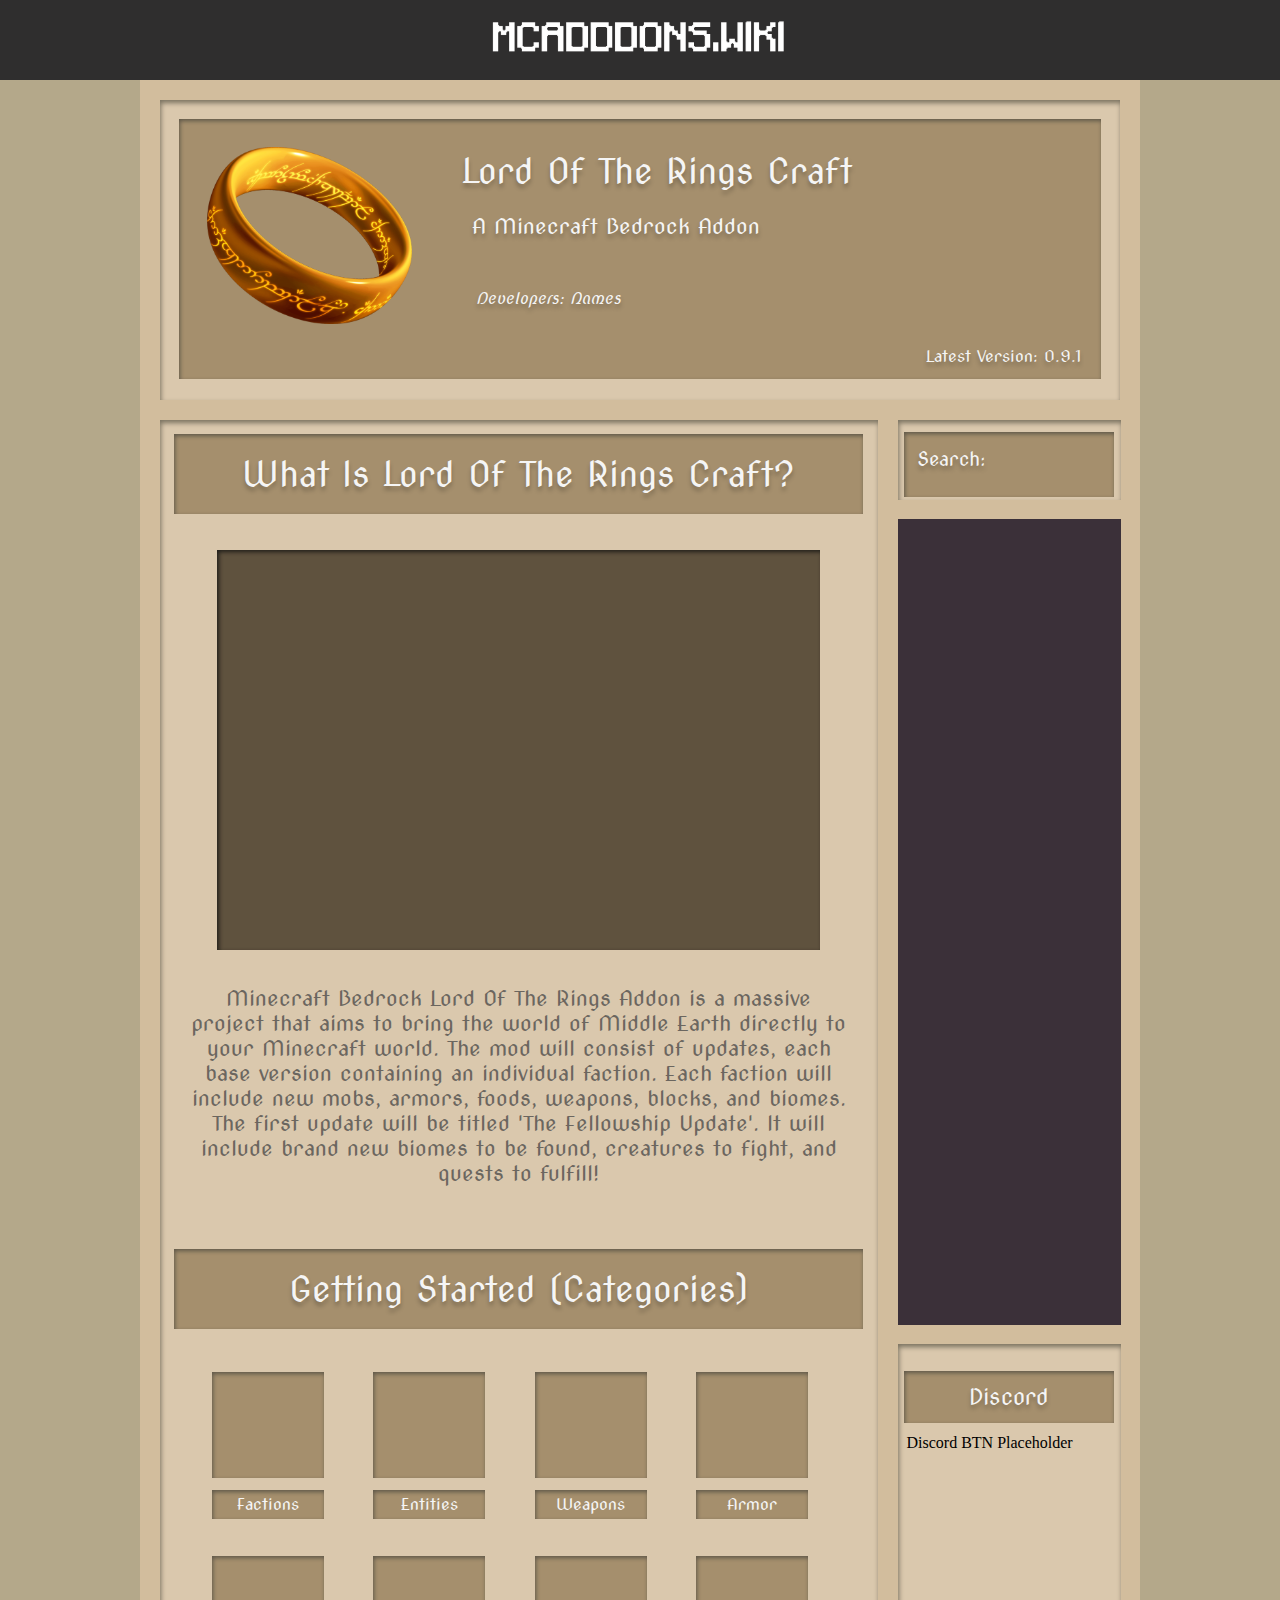
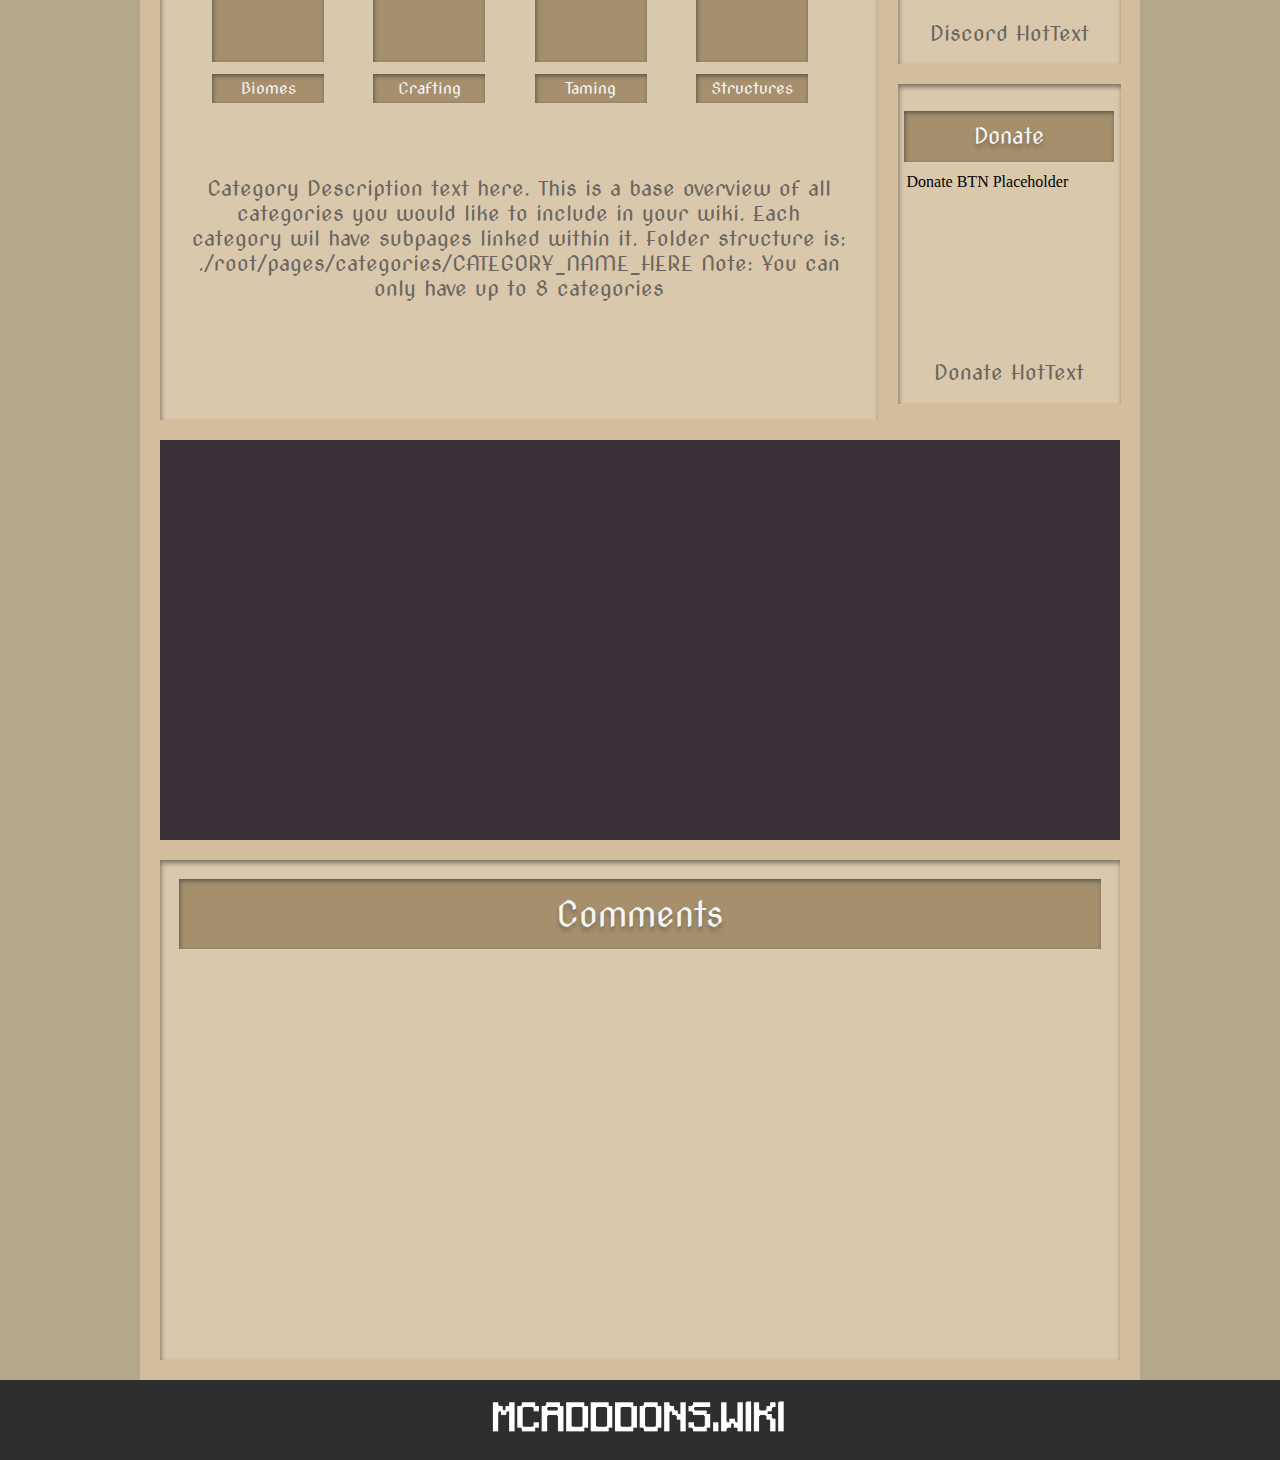
==== commit 3da3ee0f: "0.008" ====
--- a/index.html
+++ b/index.html
@@ -181,6 +181,12 @@
                                 Discord            
                             </div>    
                         </div> 
+                        <div style="width: 92%; height: 55%; margin-left: 4%;margin-top: 5%; margin-bottom: 2%;"> 
+                            Discord BTN Placeholder  
+                        </div>
+                        <div class="mod_body_text" style="width: 92%; margin-left: 4%;margin-top: 5%;text-align: center;color: #6b665f;align-self: center; margin-bottom: 2%;"> 
+                            Discord HotText           
+                        </div>
                     </div> 
                     <!--DONATE-->
                     <div class="wiki-static-section" style="height: 20%;width: 92%;align-content: center;margin-top: 8%;">
@@ -190,6 +196,12 @@
                                 Donate       
                             </div>    
                         </div> 
+                        <div style="width: 92%; height: 55%; margin-left: 4%;margin-top: 5%; margin-bottom: 2%;"> 
+                            Donate BTN Placeholder  
+                        </div>
+                        <div class="mod_body_text" style="width: 92%; margin-left: 4%;margin-top: 5%;text-align: center;color: #6b665f;align-self: center; margin-bottom: 2%;"> 
+                            Donate HotText           
+                        </div>
                     </div>   
                 </div>              
             </div>
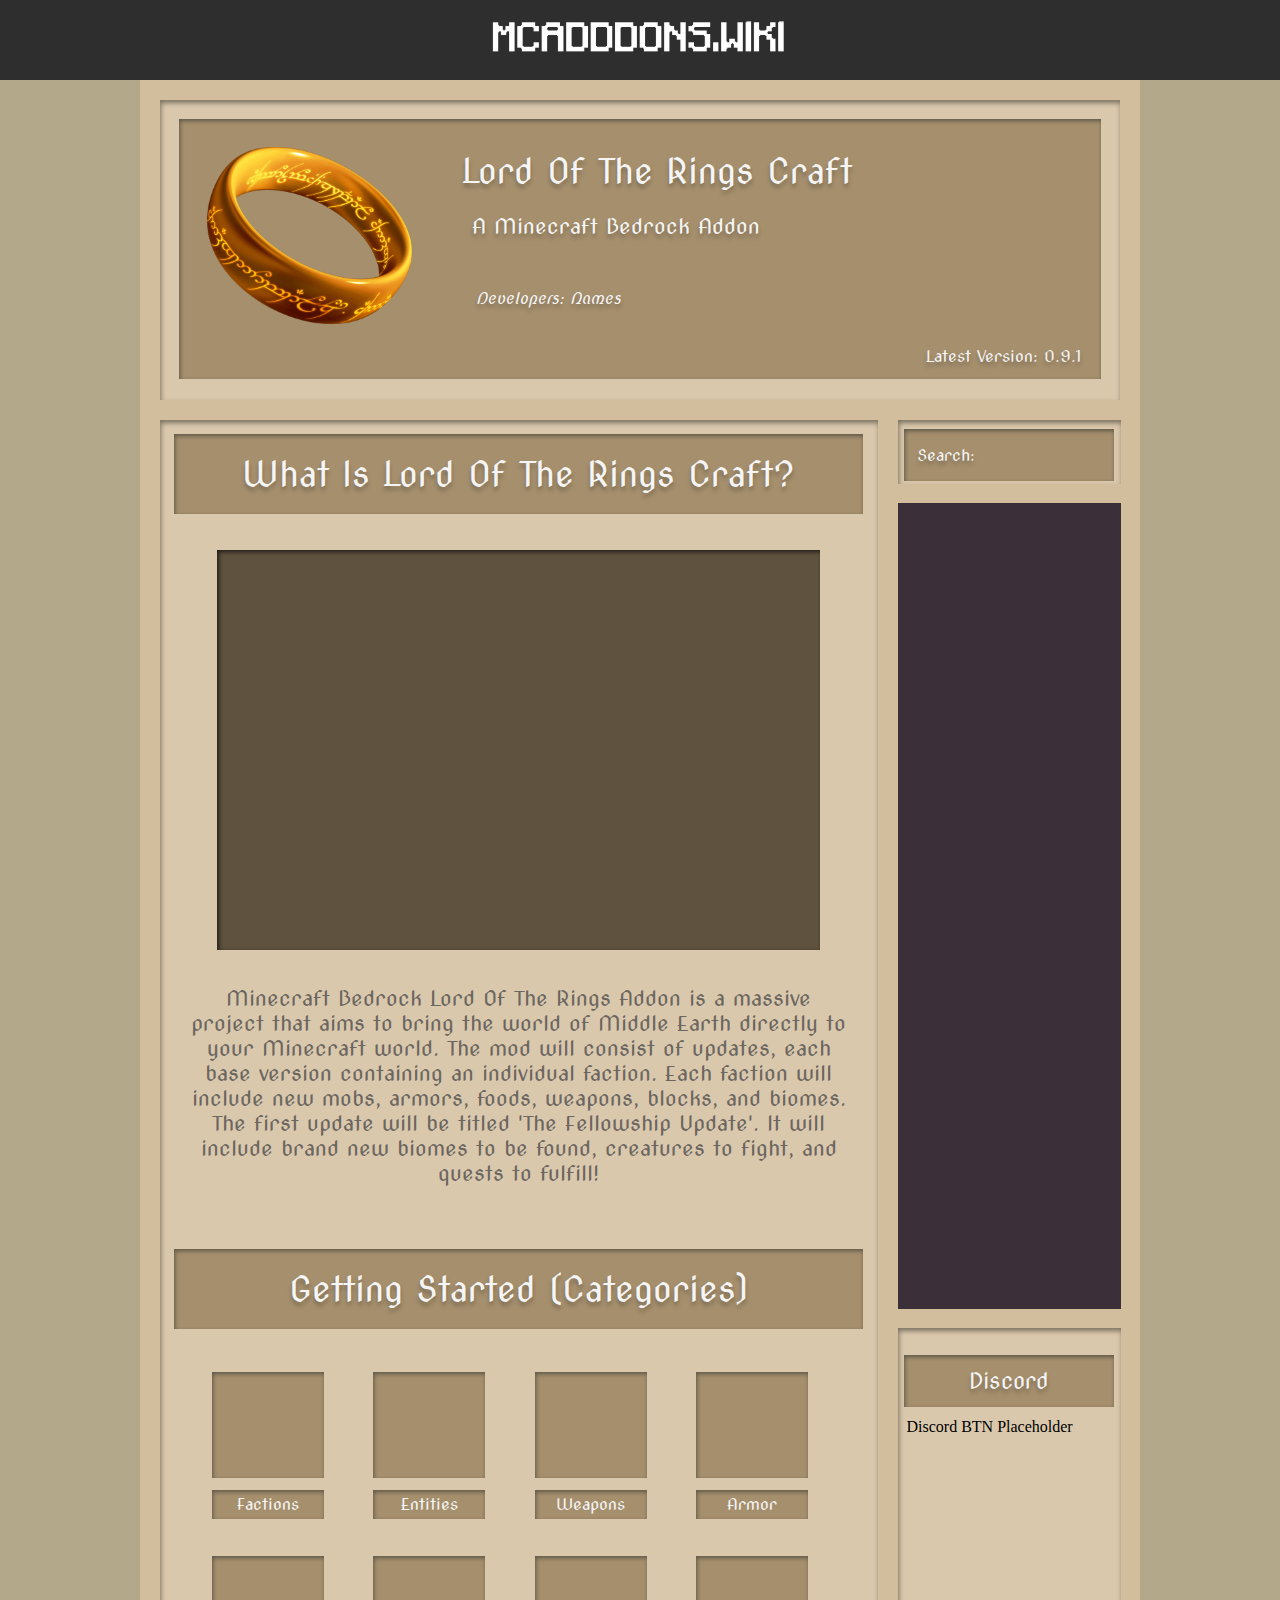
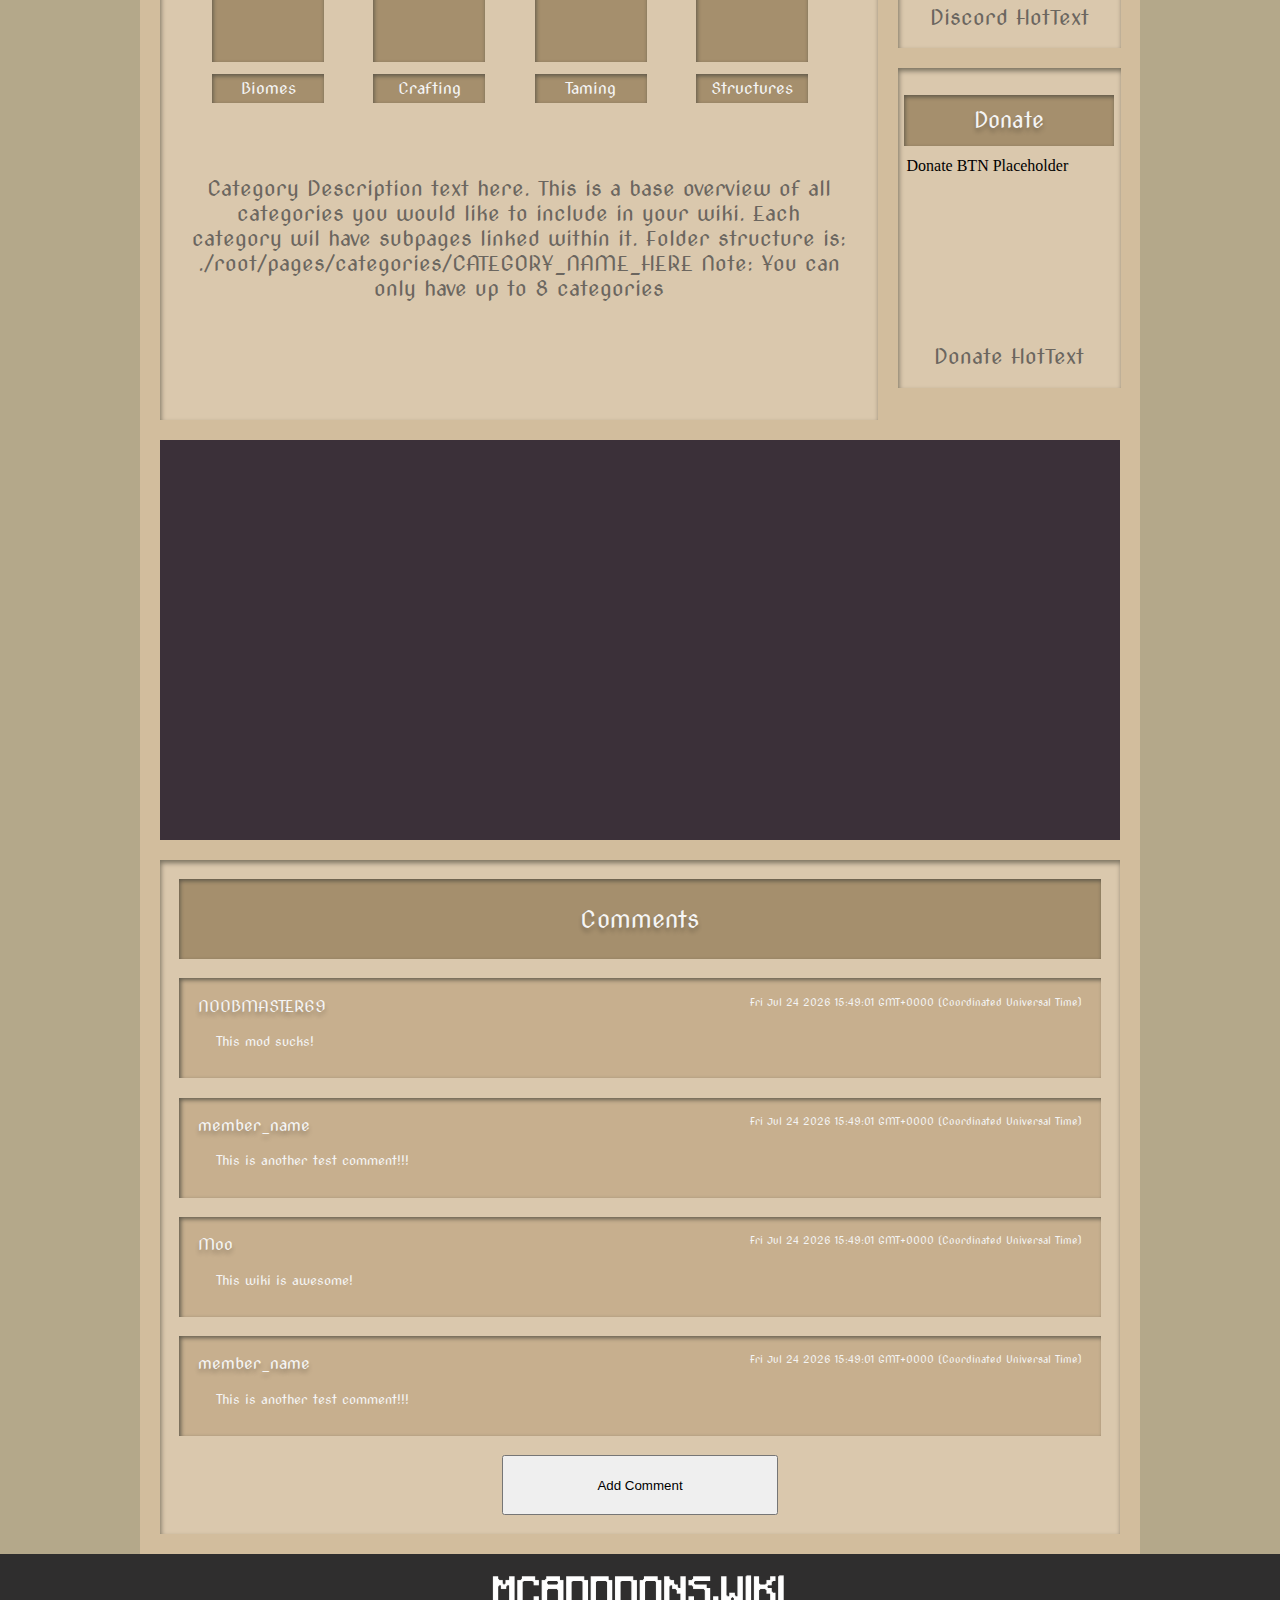
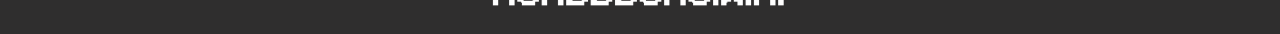
==== commit 68cce0a9: "0.009" ====
--- a/index.html
+++ b/index.html
@@ -1,10 +1,53 @@
 <!DOCTYPE html>
 <head>
-    <link rel="stylesheet" href="styles.css">
+    <script src="https://ajax.googleapis.com/ajax/libs/jquery/3.2.1/jquery.min.js"crossorigin></script>
+    <script src="./scripts/library_load.js" type="text/javascript" crossorigin></script>
+
     <link href="https://fonts.googleapis.com/css?family=Nova+Cut&display=swap" rel="stylesheet" />
     <link href="https://fonts.googleapis.com/css?family=Nova+Script&display=swap" rel="stylesheet" />
     <link href="https://fonts.googleapis.com/css?family=Nova+Slim&display=swap" rel="stylesheet" />
-</head>
+
+    <link rel="stylesheet" href="styles.css"/> 
+    <link rel="import" href="element/comment.html">
+
+    <script>  
+        $(document).ready(function () {
+            load_library().then(
+                function(value) {
+                    //BUILD PAGE ELEMENTS
+                    document.querySelector(".wiki-body").appendChild(comment_section_template.cloneNode(true));
+                    
+
+                    //LOADS COMMENTS DATA
+                    load_page_comments('home').then(
+                    function(value) {
+                        for (i = 0; i < data_comments[0].comments.length; i++){
+                            console.log(data_comments[0].comments[i].value);
+                            
+                            comment = comment_template.cloneNode(true);
+                            //console.log(comment.querySelector(".mod_title_text"));
+                            comment.querySelector("#comment_owner").innerHTML = data_comments[0].comments[i].author;
+                            comment.querySelector("#comment_date").innerHTML = new Date();//data_comments[0].comments[i].date;
+                            comment.querySelector("#comment_data").innerHTML = data_comments[0].comments[i].value;
+                            document.querySelector("#comment_host").appendChild(comment);
+                        }
+                    });
+                }
+            );
+
+
+            $("#btn_clone").click(function(){  
+                document.querySelector("#comment_host").appendChild(comment_template.cloneNode(true));
+            });  
+        }); 
+    
+
+        
+    
+    </script> 
+</head> 
+
+
 
 <body class="wiki-base-bg">
     <div class="wiki-header">
@@ -12,7 +55,7 @@
     </div>
 
     <div class="wiki-holder">
-        <div class="wiki-body" style="min-width: 1000px;">           
+        <div class="wiki-body" style="min-width: 1000px; min-height: 2000px;height: auto;">           
             <div class="wiki-static-section" style="min-height: 300px;width: 96%;  margin: 2%;">
                 <div class="wiki-static-section-titlebox" style="min-height: 260px;height: 98%; width: 96%; margin: 2%; ">
                     <div style="width: 100%; display: flex; min-height: 260px;height: 100%;">
@@ -63,6 +106,7 @@
                             Minecraft Bedrock Lord Of The Rings Addon is a massive project that aims to bring the world of Middle Earth directly to your Minecraft world. The mod will consist of updates, each base version containing an individual faction. Each faction will include new mobs, armors, foods, weapons, blocks, and biomes. The first update will be titled 'The Fellowship Update'. It will include brand new biomes to be found, creatures to fight, and quests to fulfill!            
                         </div>        
                     </div>
+                    <!--SECOND ARTICLE-->
                     <div style="height: 50%;">
                         <!--SECOND ARTICLE TITLE-->
                         <div class="wiki-static-section-titlebox" style="display: flex;align-items: center;min-height: 75px;height: 10%;margin: 2%;">   
@@ -161,10 +205,10 @@
                 <!--SIDE SECTION HOLDER-->
                 <div style="height: 100%;width: 25%; margin-left: 2%; margin-bottom: 2%;">
                     <!--SEARCH-->
-                    <div class="wiki-static-section" style="height: 5%;width: 92%;align-content: center;">
-                        <div style="height: 11%;"></div>
+                    <div class="wiki-static-section" style="height: 4%;width: 92%;align-content: center;">
+                        <div style="height: 10%;"></div>
                         <div class="wiki-static-section-titlebox" style="width: 94%; height: 82%;margin-left: 3%;">  
-                            <div class="mod_title_text" style="width: 100%; height: 100%;text-align: left;font-size: 120%;padding-top: 8%;padding-left: 6%;"> 
+                            <div class="mod_title_text" style="width: 100%; height: 100%;text-align: left;font-size: 100%;padding-top: 8%;padding-left: 6%;"> 
                                 Search:              
                             </div>    
                         </div> 
@@ -209,18 +253,10 @@
             <div class="AD" style="min-height: 400px;width: 96%; margin-left: 2%; margin-bottom: 2%;">
 
             </div>
-            <div class="wiki-static-section" style="height: 500px;width: 96%; margin-left: 2%;margin-bottom: 2%;">
-                <div class="wiki-static-section-titlebox" style="display: flex;align-items: center;height: 14%;margin: 2%;">   
-                    <div class="mod_title_text" style="margin: 0 auto;"> 
-                        Comments              
-                    </div>       
-                </div> 
-            </div>
         </div>
     </div>
 
     <div class="wiki-footer">
         <img src="images/logo_web.png" alt="MCADDONS.WIKI" height="80px" style="margin:auto;display:block;" >
     </div>
-    
 </body>